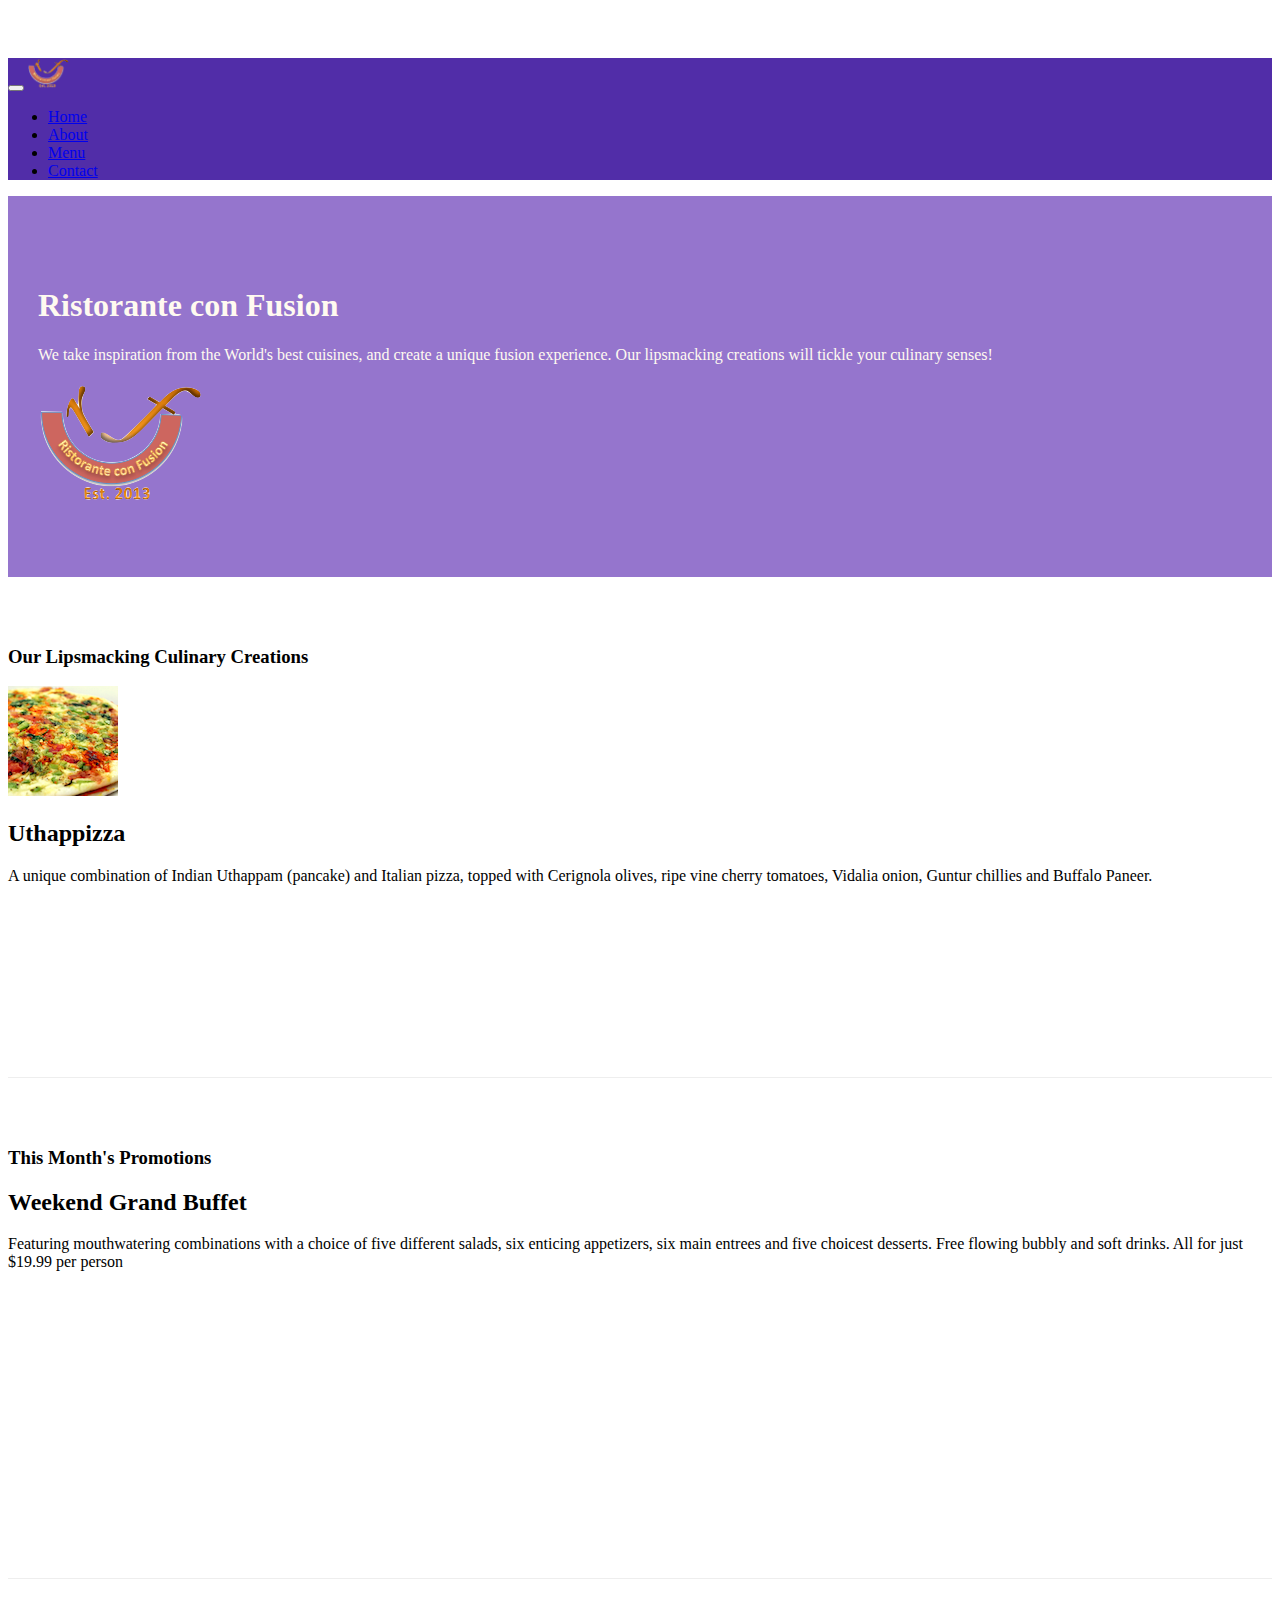
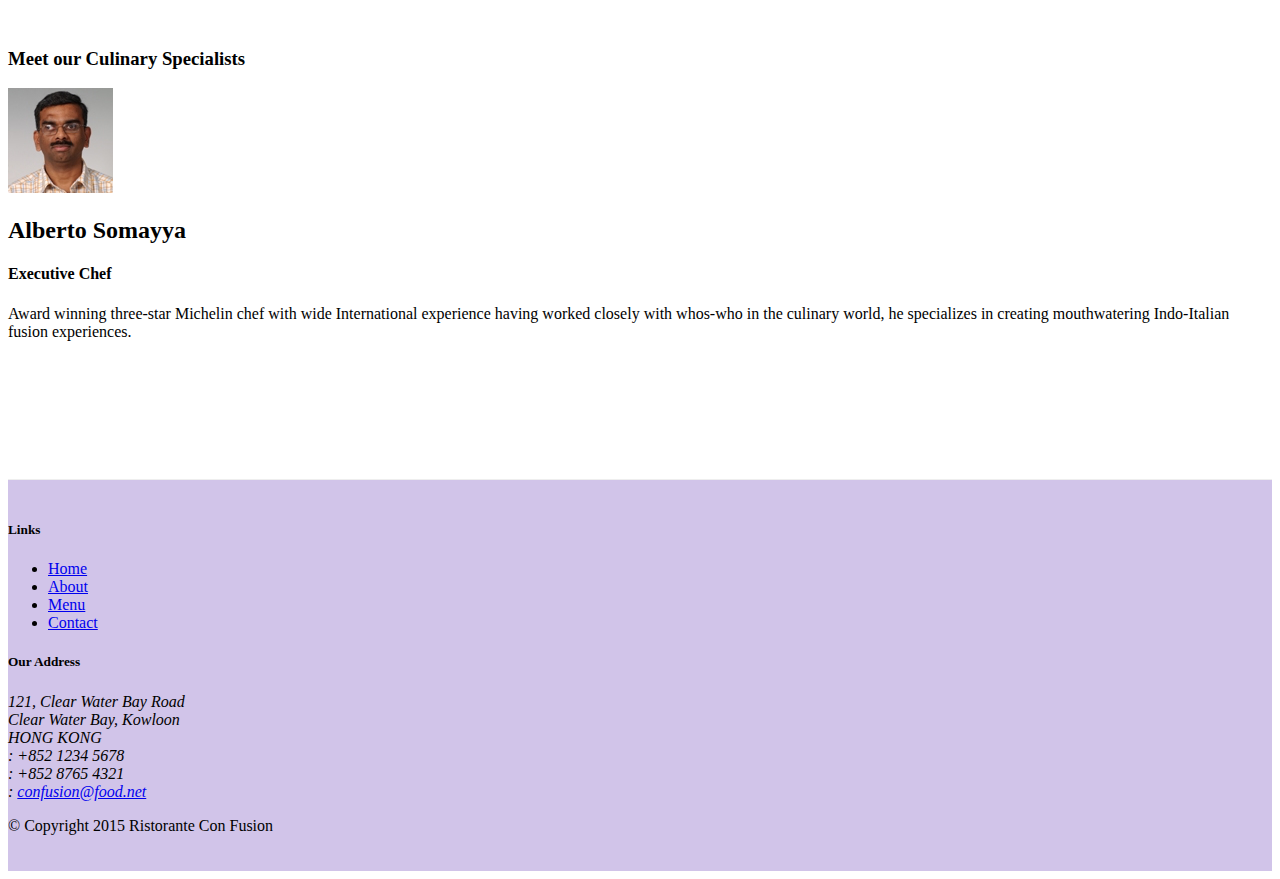
==== index.html @ 80ece526 "Images and Media" ====
﻿<!DOCTYPE html>
<html lang="en">
<head>
    <!-- Required meta tags always come first -->
    <meta charset="utf-8">
    <meta name="viewport" content="width=device-width, initial-scale=1, shrink-to-fit=no">
    <meta http-equiv="x-ua-compatible" content="ie=edge">
    
    <!-- Bootstrap CSS -->
    <link rel="stylesheet" href="node_modules/bootstrap/dist/css/bootstrap.min.css">
    <link rel="stylesheet" href="node_modules/font-awesome/css/font-awesome.min.css">
    <link rel="stylesheet" href="css/bootstrap-social.css">
    <link rel="stylesheet" href="css/styles.css">

    <title>Ristorante Con Fusion</title>
</head>
<body>
    <nav class="navbar navbar-inverse navbar-toggleable-sm fixed-top">
        <div class="container">
            <button class="navbar-toggler" type="button" data-toggle="collapse" data-target="#Navbar">
                <span class="navbar-toggler-icon"></span>
            </button>
            <a class="navbar-brand" href="#"><img src="img/logo.png" height="30" width="41"></a>
            <div class="collapse navbar-collapse" id="Navbar">
                <ul class="navbar-nav">
                    <li class="nav-item active"><a class="nav-link" href="#"><span class="fa fa-home fa-lg"></span> Home</a></li>
                    <li class="nav-item"><a class="nav-link" href="./aboutus.html"><span class="fa fa-info fa-lg"></span> About</a></li>
                    <li class="nav-item"><a class="nav-link" href="#"><span class="fa fa-list fa-lg"></span> Menu</a></li>
                    <li class="nav-item"><a class="nav-link" href="./contactus.html"><span class="fa fa-address-card fa-lg"></span> Contact</a></li>
                </ul>
            </div>
        </div>
    </nav>

    <header class="jumbotron">
        <div class="container">
            <div class="row row-header">
                <div class="col-12 col-sm-8">
                    <h1>Ristorante con Fusion</h1>
                    <p>We take inspiration from the World's best cuisines, and create a unique fusion experience. Our lipsmacking creations will tickle your culinary senses!</p>
                </div>
                <div class="col col-sm align-self-center">
                    <img src="img/logo.png" class="img-fluid">
                </div>
            </div>
        </div>
    </header>
    
    <div class="container">
        <div class="row row-content align-items-center">
            <div class="col-sm-4 col-md-3 flex-last">
                <h3>Our Lipsmacking Culinary Creations</h3>
            </div>
            <div class="col-sm col-md flex-first">
                <div class="media">
                    <img class="d-flex mr-3 img-thumbnail align-self-center" src="img/uthappizza.png" alt="uthappizza">
                    <div class="media-body">
                        <h2 class="mt-0">Uthappizza</h2>
                        <p class="hidden-xs-down">A unique combination of Indian Uthappam (pancake) and Italian pizza, topped with Cerignola olives, ripe vine cherry tomatoes, Vidalia onion, Guntur chillies and Buffalo Paneer.</p>
                    </div>
                </div>
                
            </div>
        </div>

        <div class="row row-content align-items-center">
            <div class="col-sm-4 col-md-3">
                <h3>This Month's Promotions</h3>
            </div>
            <div class="col-sm col-md">
                <h2>Weekend Grand Buffet</h2>
                <p class="hidden-xs-down">Featuring mouthwatering combinations with a choice of five different salads, six enticing appetizers, six main entrees and five choicest desserts. Free flowing bubbly and soft drinks. All for just $19.99 per person </p>
            </div>
        </div>

        <div class="row row-content align-items-center">
            <div class="col-sm-4 col-md-3 flex-last">
                <h3>Meet our Culinary Specialists</h3>
            </div>
            <div class="col-sm col-md flex-first">
                <div class="media">
                    <img class="d-flex mr-3 img-thumbnail align-self-center" src="img/alberto.png" alt="Alberto Somayya">
                    <div class="media-body">
                        <h2>Alberto Somayya</h2>
                        <h4>Executive Chef</h4>
                        <p class="hidden-xs-down">Award winning three-star Michelin chef with wide International experience having worked closely with whos-who in the culinary world, he specializes in creating mouthwatering Indo-Italian fusion experiences. </p>
                    </div>
                </div>
                
            </div>
        </div>
    </div>

    <footer class="footer">
        <div class="container">
            <div class="row">
                <div class="col-5 offset-1 col-sm-2">
                    <h5>Links</h5>
                    <ul class="list-unstyled">
                        <li><a href="#">Home</a></li>
                        <li><a href="./aboutus.html">About</a></li>
                        <li><a href="#">Menu</a></li>
                        <li><a href="./contactus.html">Contact</a></li>
                    </ul>
                </div>
                <div class="col-6 col-sm-5">
                    <h5>Our Address</h5>
                    <address>
                        121, Clear Water Bay Road<br>
                        Clear Water Bay, Kowloon<br>
                        HONG KONG<br>
                        <i class="fa fa-phone"></i>: +852 1234 5678<br>
                        <i class="fa fa-fax"></i>: +852 8765 4321<br>
                        <i class="fa fa-envelope"></i>: <a href="mailto:confusion@food.net">confusion@food.net</a>
                    </address>
                </div>
                <div class="col col-sm-4 align-self-center">
                    <div style="text-align: center;">
                        <a class="btn btn-social-icon btn-google-plus" href="http://google.com/+"><i class="fa fa-google-plus"></i></a>
                        <a class="btn btn-social-icon btn-facebook" href="http://www.facebook.com/profile.php?id="><i class="fa fa-facebook"></i></a>
                        <a class="btn btn-social-icon btn-linkedin" href="http://www.linkedin.com/in/"><i class="fa fa-linkedin"></i></a>
                        <a class="btn btn-social-icon btn-twitter" href="http://twitter.com/"><i class="fa fa-twitter"></i></a>
                        <a class="btn btn-social-icon btn-youtube" href="http://youtube.com/"><i class="fa fa-youtube"></i></a>
                        <a class="btn btn-social-icon" href="mailto:"><i class="fa fa-envelope"></i></a>
                    </div>
                </div>
            </div>
            <div class="row justify-content-center">
                <div class="col-auto">
                    <p>© Copyright 2015 Ristorante Con Fusion</p>
                </div>
            </div>
        </div>
    </footer>

    <!-- jQuery first, then Tether, then Bootstrap JS. -->
    <script src="node_modules/jquery/dist/jquery.min.js"></script>
    <script src="node_modules/tether/dist/js/tether.min.js"></script>
    <script src="node_modules/bootstrap/dist/js/bootstrap.min.js"></script>

</body>
</html>
---- css/styles.css ----
﻿.row-header {
    margin: 0px auto;
    padding: 0px auto;
}

.row-content {
    margin: 0px auto;
    padding: 50px 0px 50px 0px;
    border-bottom: 1px ridge;
    min-height: 400px;
}

.footer {
    background-color: #D1C4E9;
    margin: 0px auto;
    padding: 20px 0px 20px 0px;
}

.jumbotron {
    padding: 70px 30px 70px 30px;
    margin: 0px auto;
    background: #9575CD;
    color: floralwhite;
}

.address {
    font-size: 80%;
    margin: 0px;
    color: #0f0f0f;
}

body {
    padding: 50px 0px 0px 0px;
    z-index: 0;
}

.navbar-inverse {
    background-color: #512DA8;
}
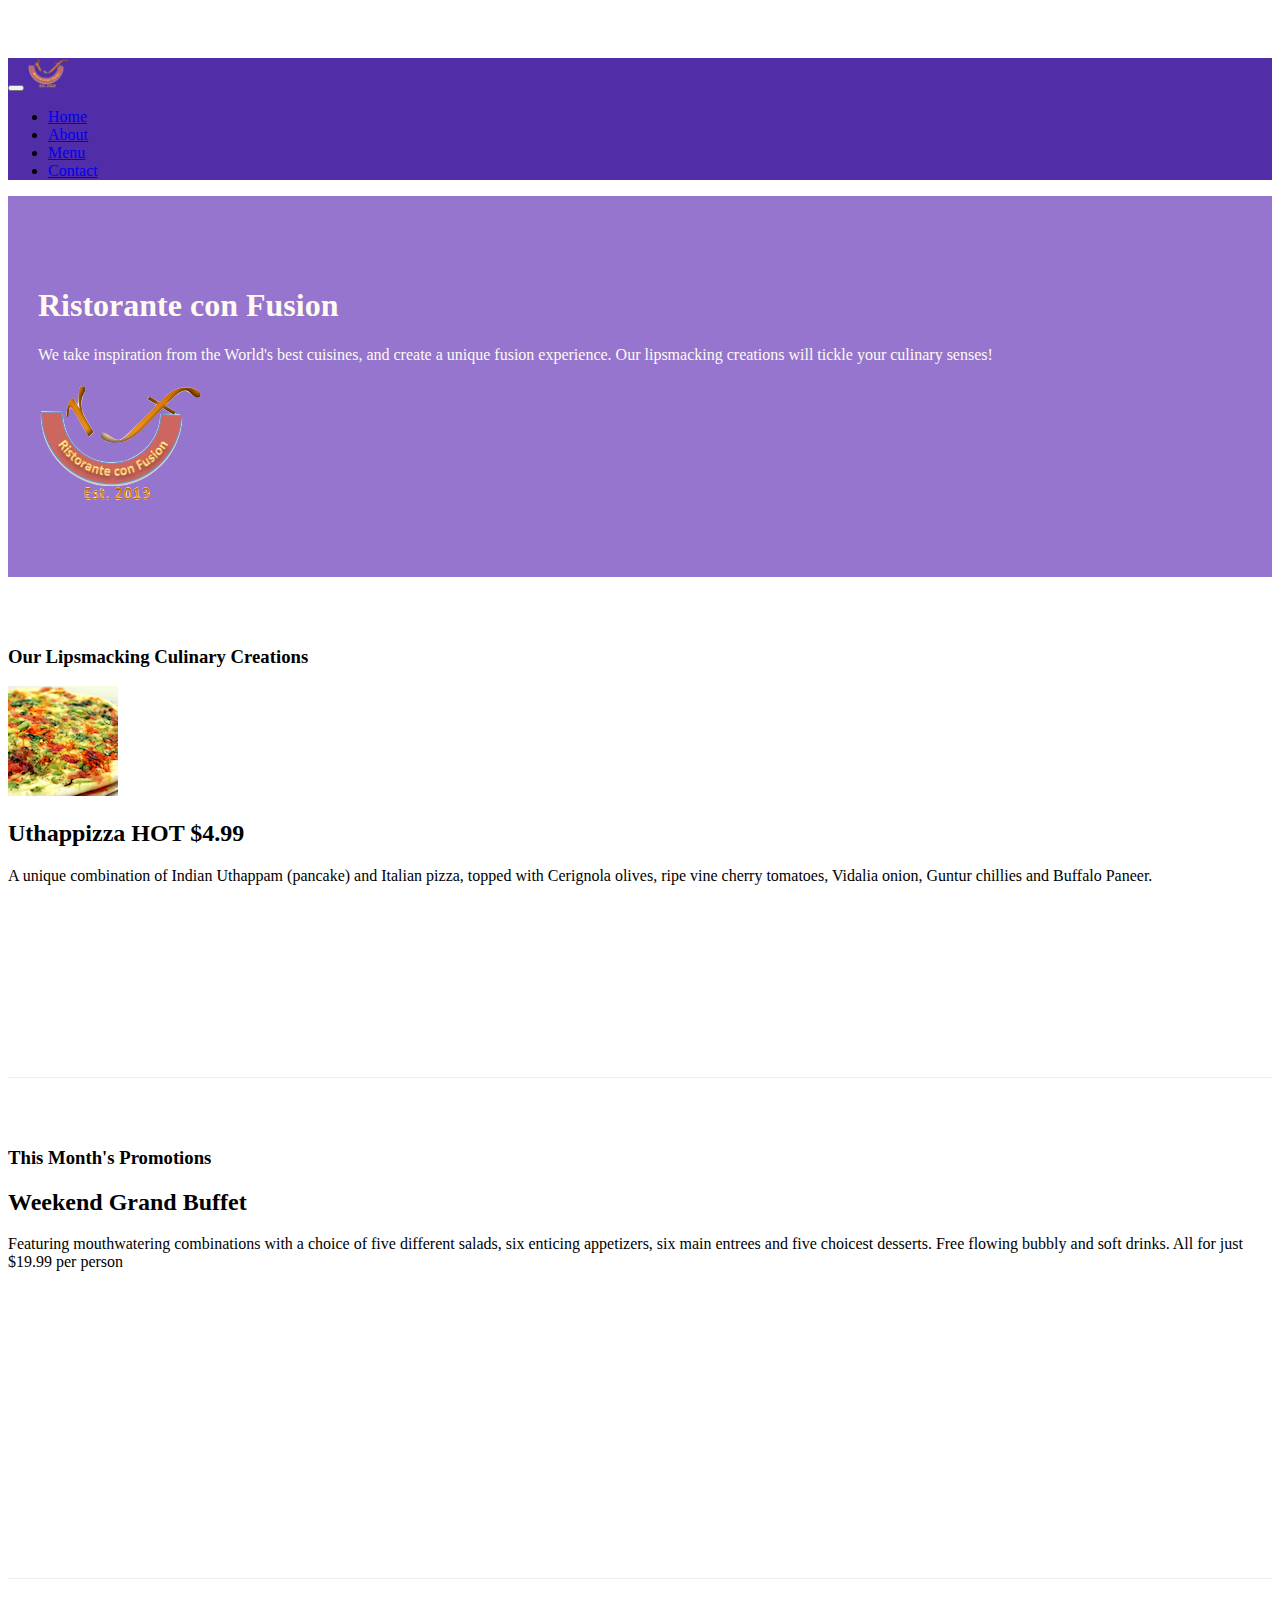
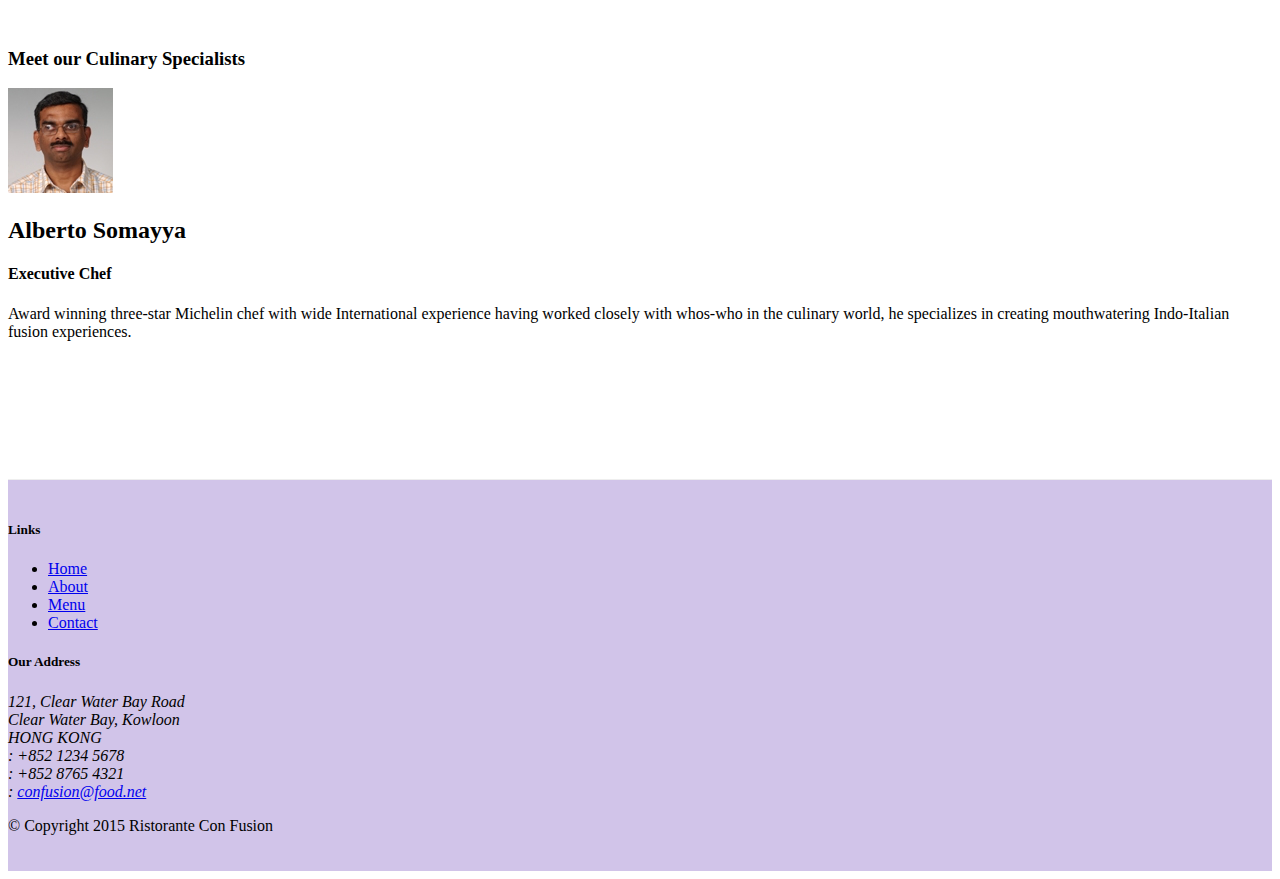
==== commit 5d44429e: "Alerting Users" ====
--- a/index.html
+++ b/index.html
@@ -55,7 +55,7 @@
                 <div class="media">
                     <img class="d-flex mr-3 img-thumbnail align-self-center" src="img/uthappizza.png" alt="uthappizza">
                     <div class="media-body">
-                        <h2 class="mt-0">Uthappizza</h2>
+                        <h2 class="mt-0">Uthappizza <span class="badge badge-danger">HOT</span> <span class="badge badge-pill badge-default">$4.99</span></h2>
                         <p class="hidden-xs-down">A unique combination of Indian Uthappam (pancake) and Italian pizza, topped with Cerignola olives, ripe vine cherry tomatoes, Vidalia onion, Guntur chillies and Buffalo Paneer.</p>
                     </div>
                 </div>
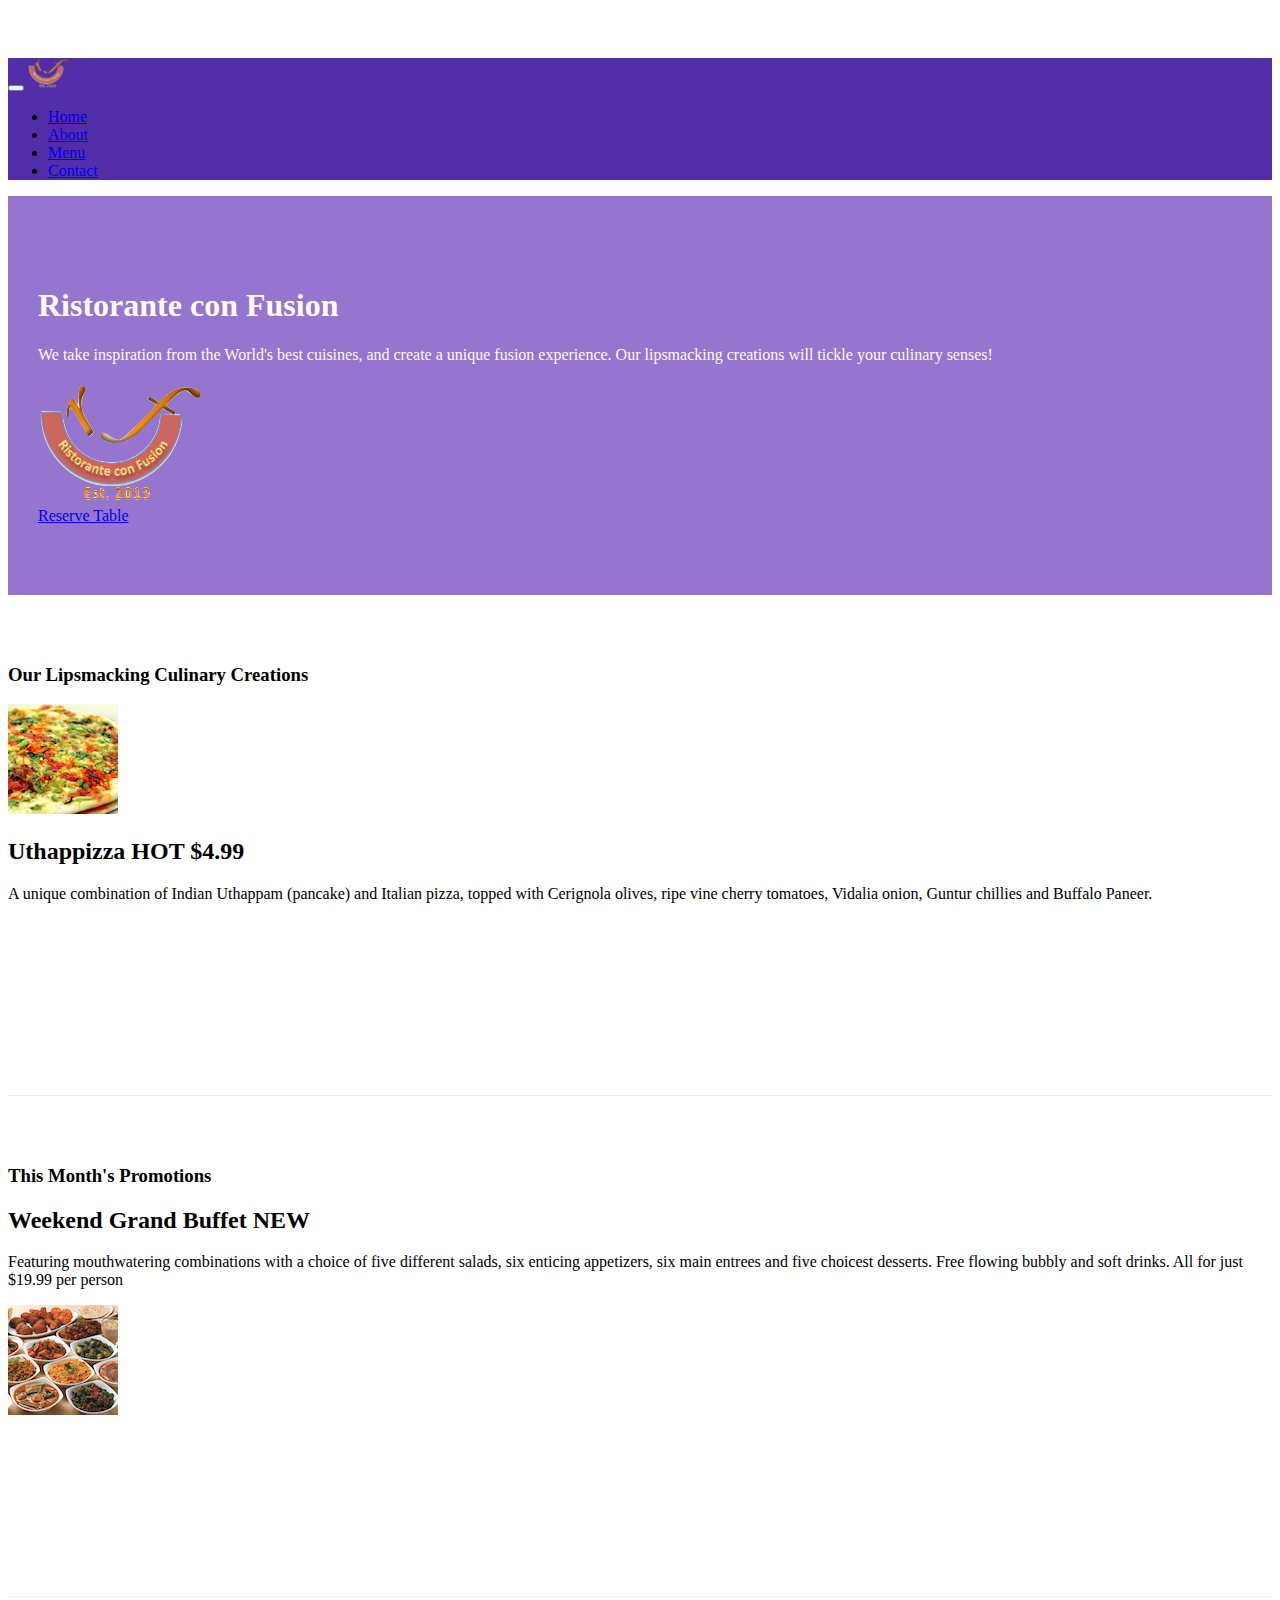
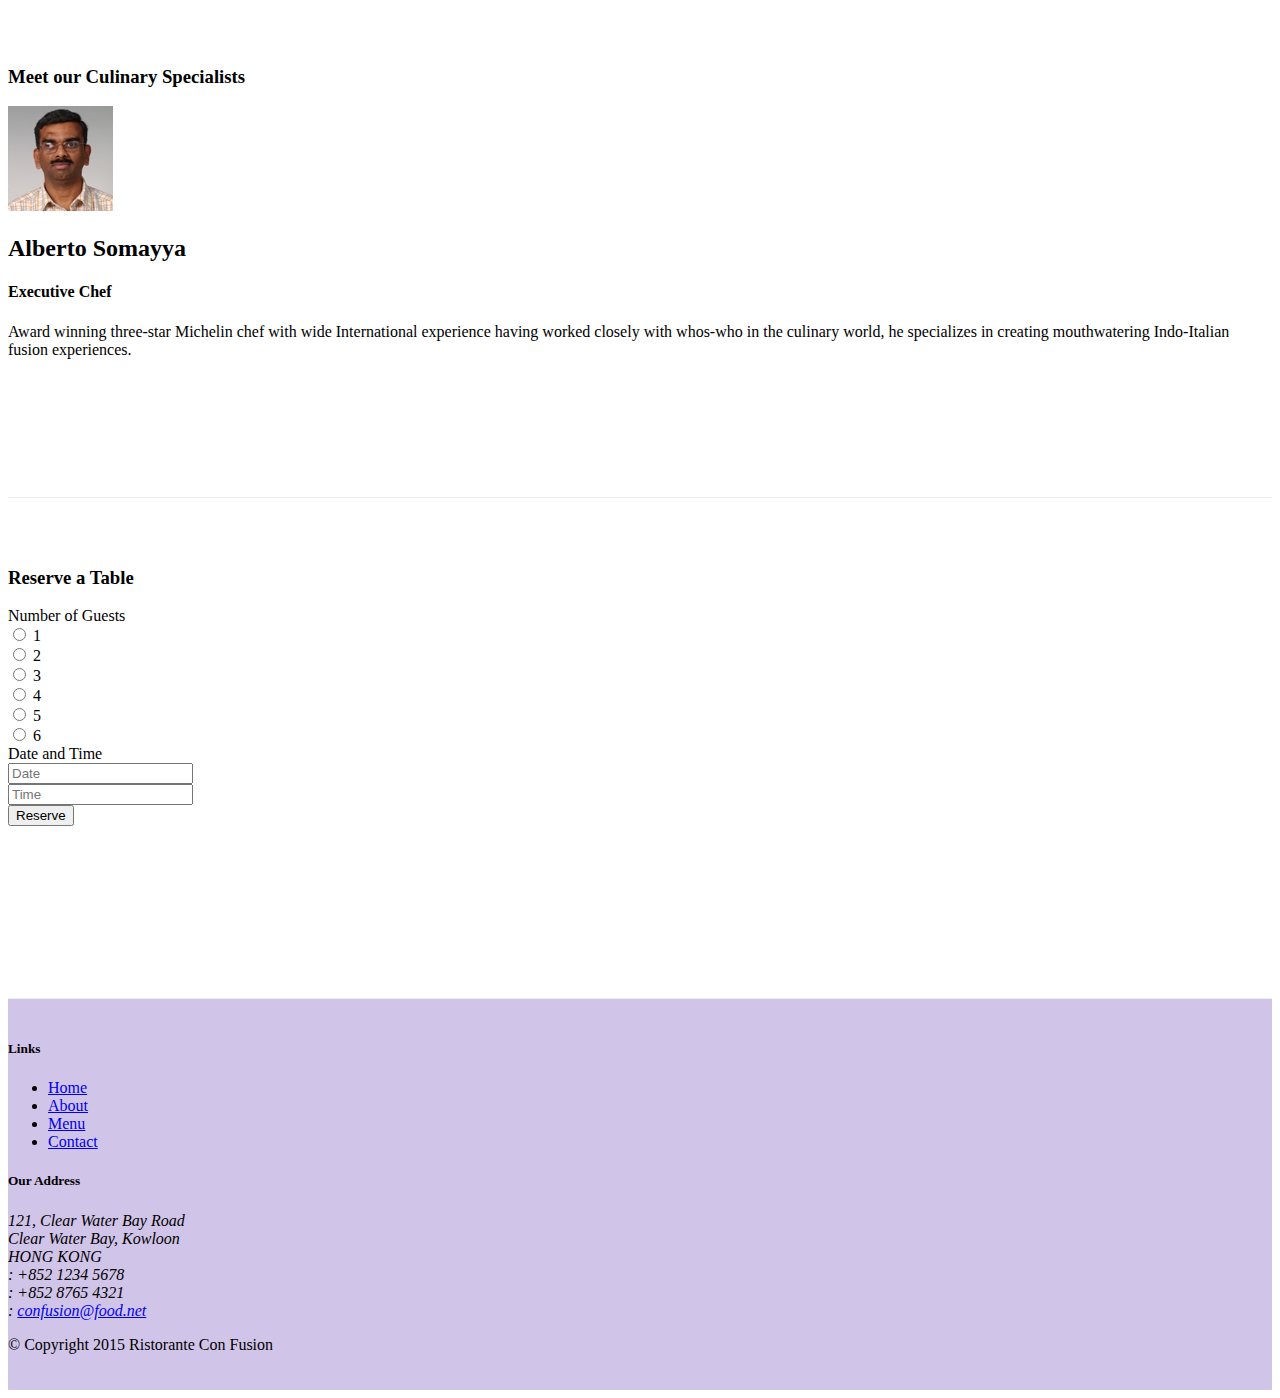
==== commit ebadfd0c: "Assignment2-Adding media, button, card n form in home page" ====
--- a/index.html
+++ b/index.html
@@ -35,12 +35,15 @@
     <header class="jumbotron">
         <div class="container">
             <div class="row row-header">
-                <div class="col-12 col-sm-8">
+                <div class="col-12 col-sm-6">
                     <h1>Ristorante con Fusion</h1>
                     <p>We take inspiration from the World's best cuisines, and create a unique fusion experience. Our lipsmacking creations will tickle your culinary senses!</p>
                 </div>
-                <div class="col col-sm align-self-center">
+                <div class="col col-sm-3 align-self-center">
                     <img src="img/logo.png" class="img-fluid">
+                </div>
+                <div class="col col-sm-3 align-self-center">
+                    <a class="btn btn-warning btn-block btn-sm" href="#ReserveTableDiv">Reserve Table</a>
                 </div>
             </div>
         </div>
@@ -68,8 +71,14 @@
                 <h3>This Month's Promotions</h3>
             </div>
             <div class="col-sm col-md">
-                <h2>Weekend Grand Buffet</h2>
-                <p class="hidden-xs-down">Featuring mouthwatering combinations with a choice of five different salads, six enticing appetizers, six main entrees and five choicest desserts. Free flowing bubbly and soft drinks. All for just $19.99 per person </p>
+                <div class="media">
+                    <div class="media-body">
+                        <h2 class="mt-0">Weekend Grand Buffet <span class="badge badge-danger">NEW</span></h2>
+                        <p class="hidden-xs-down">Featuring mouthwatering combinations with a choice of five different salads, six enticing appetizers, six main entrees and five choicest desserts. Free flowing bubbly and soft drinks. All for just $19.99 per person </p>
+                    </div>
+                    <img class="d-flex ml-3 img-thumbnail align-self-center" src="img/buffet.png" alt="buffet">
+                </div>
+                
             </div>
         </div>
 
@@ -86,7 +95,73 @@
                         <p class="hidden-xs-down">Award winning three-star Michelin chef with wide International experience having worked closely with whos-who in the culinary world, he specializes in creating mouthwatering Indo-Italian fusion experiences. </p>
                     </div>
                 </div>
-                
+            </div>
+        </div>
+
+        <div class="row row-content align-items-center justify-content-center" id="ReserveTableDiv">
+            <div class="col-12 col-sm-8">
+                <div class="card">
+                    <h3 class="card-header bg-warning text-white">Reserve a Table</h3>
+                    <div class="card-block">
+                        <form>
+                            <div class="form-group row">
+                                <label class="col-md-3 col-form-label">Number of Guests</label>
+                                <div class="col-md-9">
+                                    <div class="form-check form-check-inline">
+                                        <label class="form-check-label">
+                                            <input type="radio" class="form-check-input" name="guestnum" id="guest1" value=""> 1
+                                        </label>
+                                    </div>
+                                    <div class="form-check form-check-inline">
+                                        <label class="form-check-label">
+                                            <input type="radio" class="form-check-input" name="guestnum" id="guest2" value=""> 2
+                                        </label>
+                                    </div>
+                                    <div class="form-check form-check-inline">
+                                        <label class="form-check-label">
+                                            <input type="radio" class="form-check-input" name="guestnum" id="guest3" value=""> 3
+                                        </label>
+                                    </div>
+                                    <div class="form-check form-check-inline">
+                                        <label class="form-check-label">
+                                            <input type="radio" class="form-check-input" name="guestnum" id="guest4" value=""> 4
+                                        </label>
+                                    </div>
+                                    <div class="form-check form-check-inline">
+                                        <label class="form-check-label">
+                                            <input type="radio" class="form-check-input" name="guestnum" id="guest5" value=""> 5
+                                        </label>
+                                    </div>
+                                    <div class="form-check form-check-inline">
+                                        <label class="form-check-label">
+                                            <input type="radio" class="form-check-input" name="guestnum" id="guest6" value=""> 6
+                                        </label>
+                                    </div>
+                                </div>
+                            </div>
+                            <div class="form-group row">
+                                <label for="datentime" class="col-md-3 col-form-label">Date and Time</label>
+                                <div class="col-md-9">
+                                    <div class="row">
+                                        <div class="input-group col-md-4">
+                                            <div class="input-group-addon"><i class="fa fa-calendar"></i></div>
+                                            <input type="text" class="form-control" id="datentime" name="datentime" placeholder="Date">
+                                        </div>
+                                        <div class="input-group col-md-4">
+                                            <div class="input-group-addon"><i class="fa fa-clock-o"></i></div>
+                                            <input type="text" class="form-control" id="datentime" name="datentime" placeholder="Time">
+                                        </div>
+                                    </div>
+                                </div>
+                            </div>
+                            <div class="form-group row">
+                                <div class="offset-md-3 col-md-9">
+                                    <button type="submit" class="btn btn-primary">Reserve</button>
+                                </div>
+                            </div>
+                        </form>
+                    </div>
+                </div>
             </div>
         </div>
     </div>
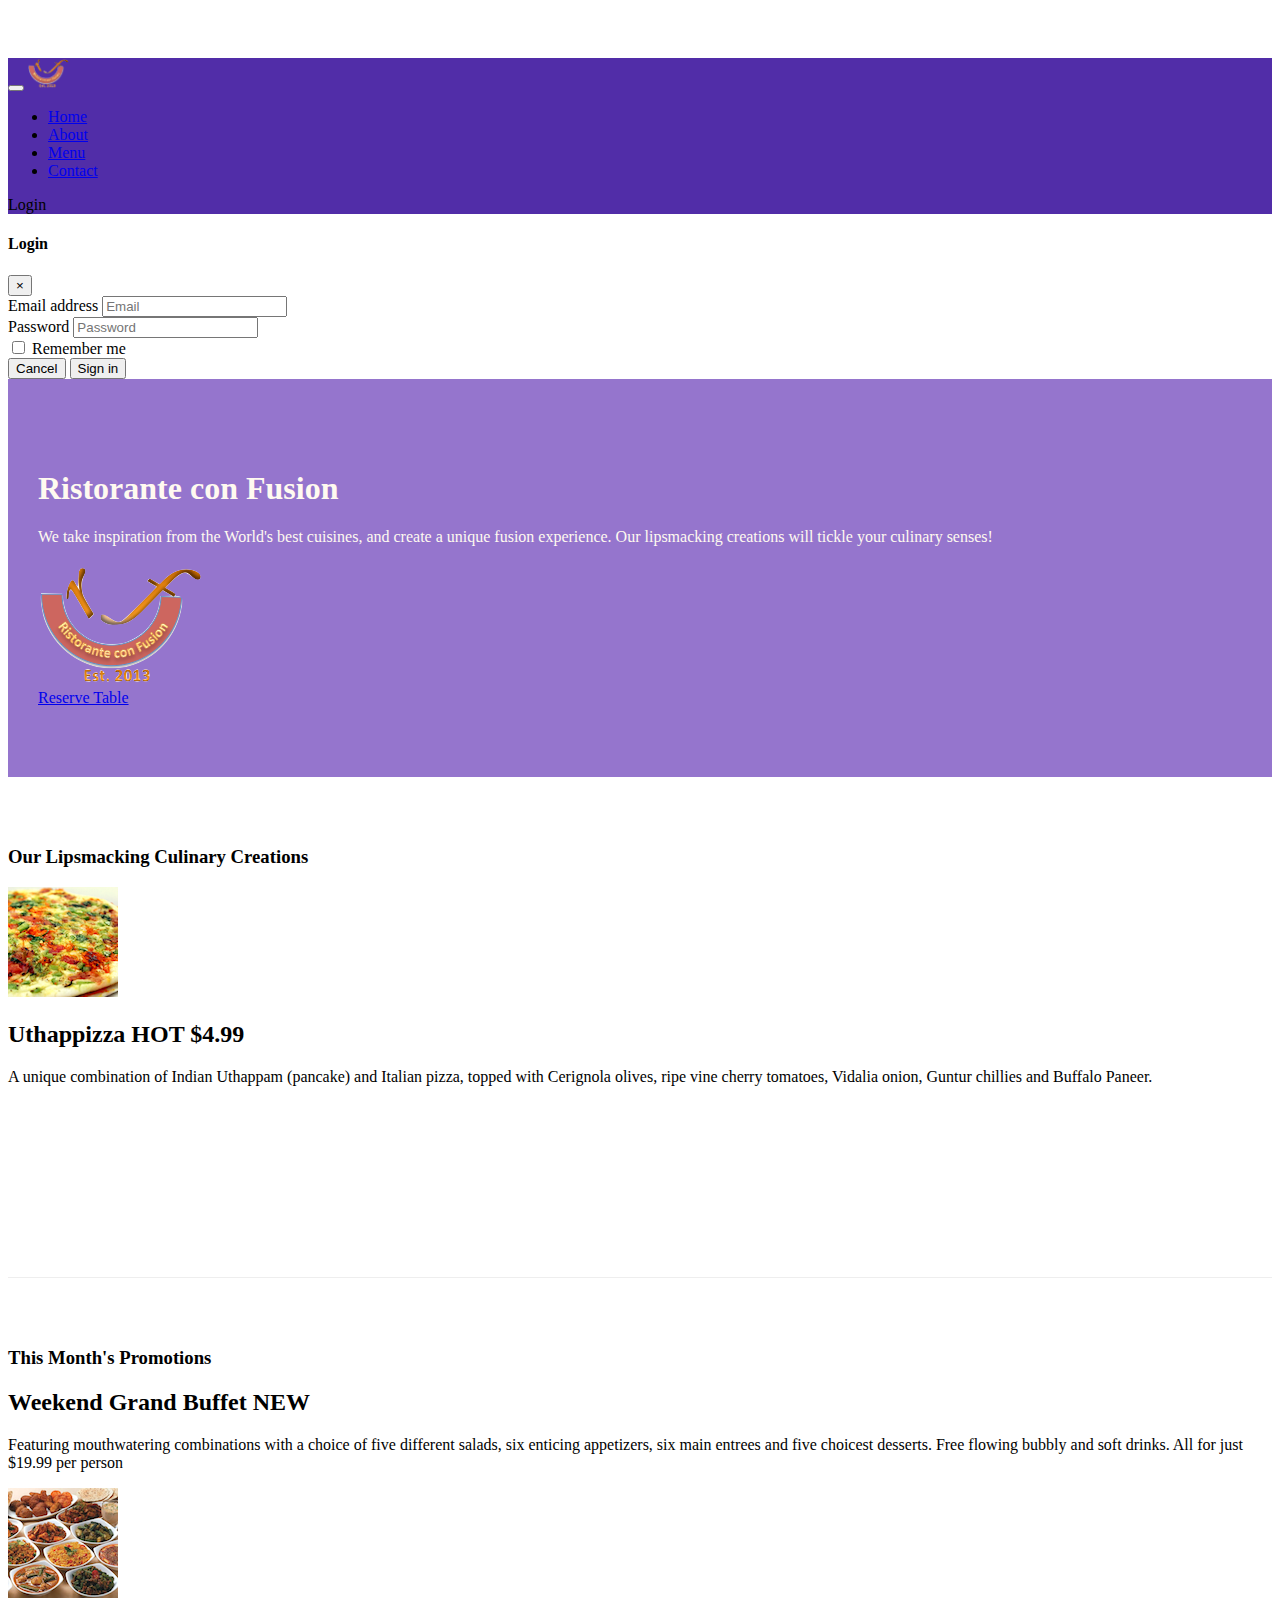
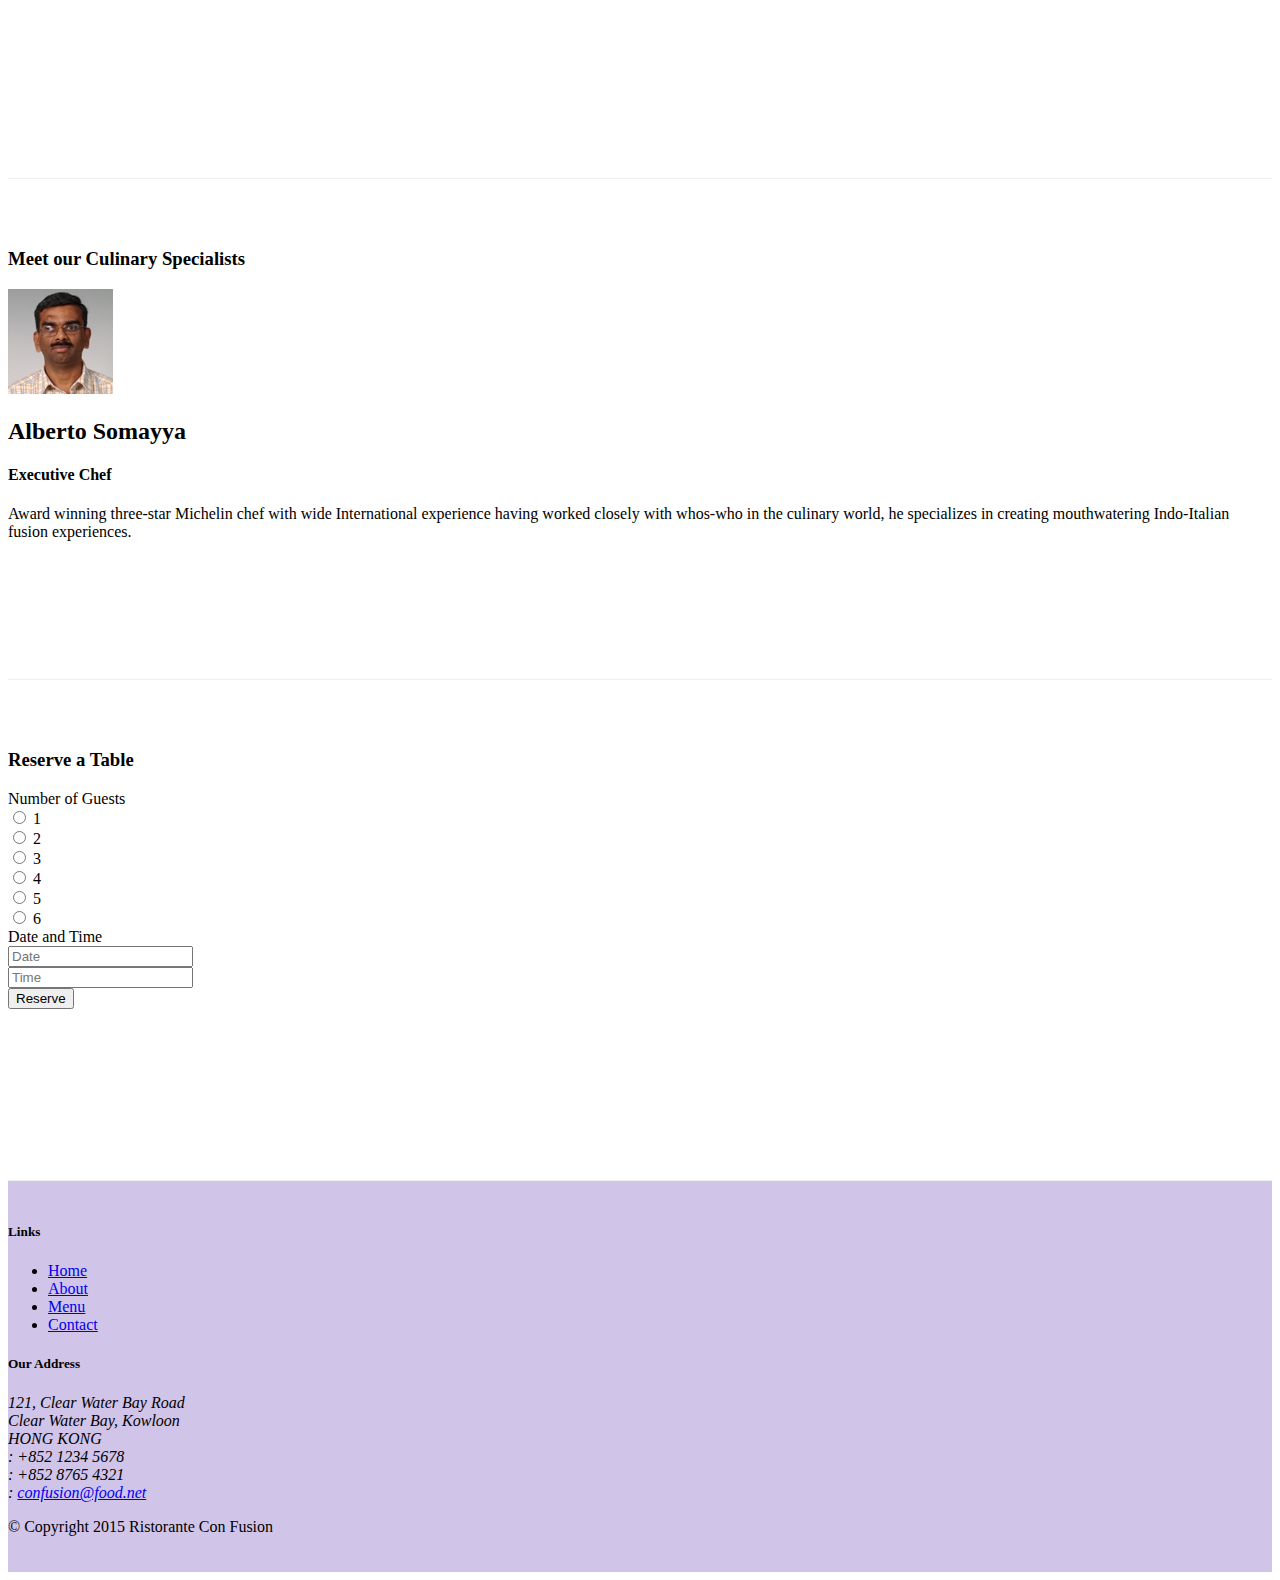
==== commit 0de3cb7c: "Tooltip and Modal" ====
--- a/index.html
+++ b/index.html
@@ -22,15 +22,50 @@
             </button>
             <a class="navbar-brand" href="#"><img src="img/logo.png" height="30" width="41"></a>
             <div class="collapse navbar-collapse" id="Navbar">
-                <ul class="navbar-nav">
+                <ul class="navbar-nav mr-auto">
                     <li class="nav-item active"><a class="nav-link" href="#"><span class="fa fa-home fa-lg"></span> Home</a></li>
                     <li class="nav-item"><a class="nav-link" href="./aboutus.html"><span class="fa fa-info fa-lg"></span> About</a></li>
                     <li class="nav-item"><a class="nav-link" href="#"><span class="fa fa-list fa-lg"></span> Menu</a></li>
                     <li class="nav-item"><a class="nav-link" href="./contactus.html"><span class="fa fa-address-card fa-lg"></span> Contact</a></li>
                 </ul>
+                <span class="navbar-text">
+                    <a data-toggle="modal" data-target="#loginModal"><span class="fa fa-sign-in"></span> Login</a>
+                </span>
             </div>
         </div>
     </nav>
+
+    <div id="loginModal" class="modal fade" role="dialog">
+        <div class="modal-dialog" role="content">
+            <div class="modal-content">
+                <div class="modal-header">
+                    <h4 class="modal-title">Login</h4>
+                    <button type="button" class="close" data-dismiss="modal">&times;</button>
+                </div>
+                <div class="modal-body">
+                    <form class="form-inline">
+                        <div class="form-group mr-2">
+                            <label class="sr-only" for="exampleInputEmail3">Email address</label>
+                            <input type="email" class="form-control form-control-sm" id="exampleInputEmail3" placeholder="Email">
+                        </div>
+                        <div class="form-group">
+                            <label class="sr-only" for="exampleInputPassword3">Password</label>
+                            <input type="password" class="form-control form-control-sm" id="exampleInputPassword3" placeholder="Password">
+                        </div>
+                        <div class="form-check">
+                            <label class="form-check-label">
+                                <input class="form-check-input" type="checkbox"> Remember me
+                            </label>
+                        </div>
+                    </form>
+                </div>
+                <div class="modal-footer">
+                    <button type="button" class="btn btn-default btn-sm" data-dismiss="modal">Cancel</button>
+                    <button type="submit" class="btn btn-primary btn-sm">Sign in</button>
+                </div>
+            </div>
+        </div>
+    </div>
 
     <header class="jumbotron">
         <div class="container">
@@ -43,7 +78,9 @@
                     <img src="img/logo.png" class="img-fluid">
                 </div>
                 <div class="col col-sm-3 align-self-center">
-                    <a class="btn btn-warning btn-block btn-sm" href="#ReserveTableDiv">Reserve Table</a>
+                    <a role="button" class="btn btn-warning btn-block btn-sm"  
+                       data-toggle="tooltip" data-html="true" title="Or Call us at<br><strong>+852 12345678</strong>"
+                       data-placement="bottom" href="#ReserveTableDiv">Reserve Table</a>
                 </div>
             </div>
         </div>
@@ -213,5 +250,11 @@
     <script src="node_modules/tether/dist/js/tether.min.js"></script>
     <script src="node_modules/bootstrap/dist/js/bootstrap.min.js"></script>
 
+    <script>
+        $(document).ready(function () {
+            $('[data-toggle="tooltip"]').tooltip();
+        });
+    </script>
+
 </body>
 </html>--- a/css/styles.css
+++ b/css/styles.css
@@ -36,4 +36,11 @@
 
 .navbar-inverse {
     background-color: #512DA8;
+}
+
+.tab-content {
+    border-left: 1px solid #ddd;
+    border-right: 1px solid #ddd;
+    border-bottom: 1px solid #ddd;
+    padding: 10px;
 }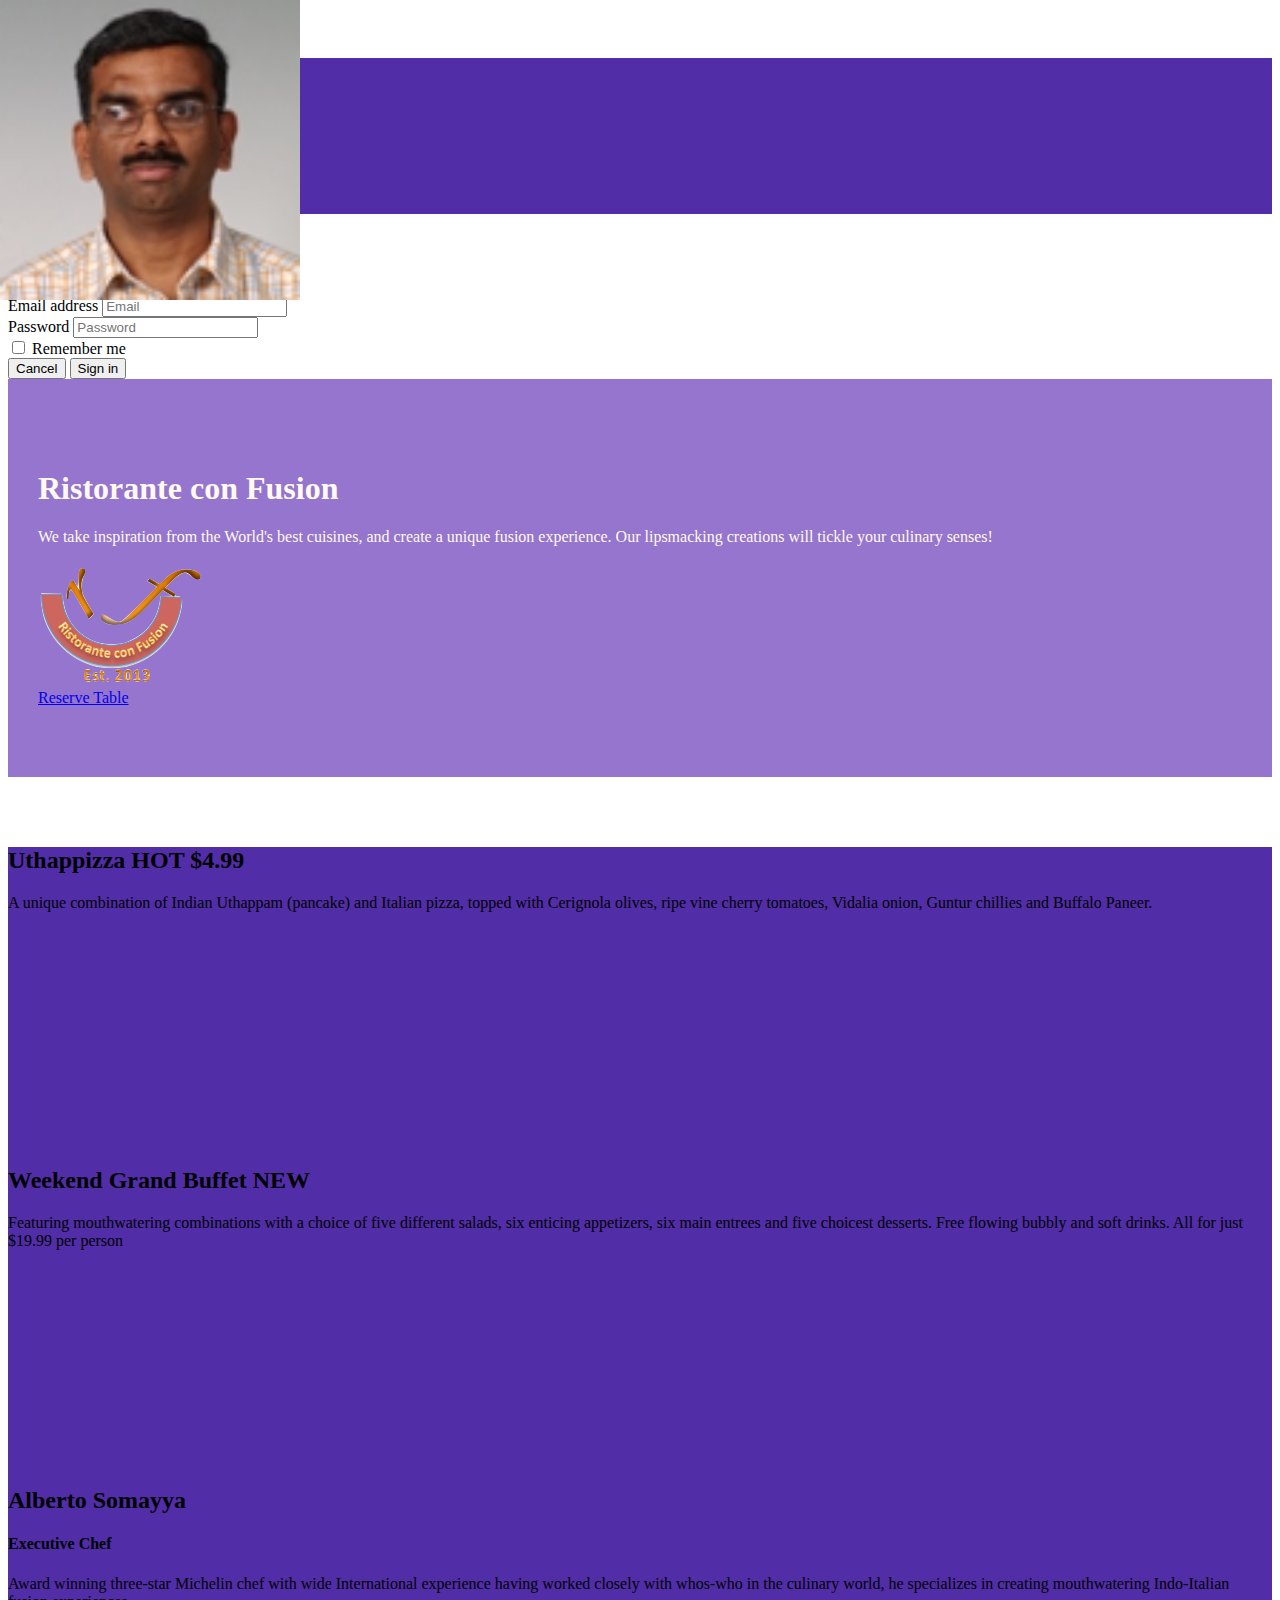
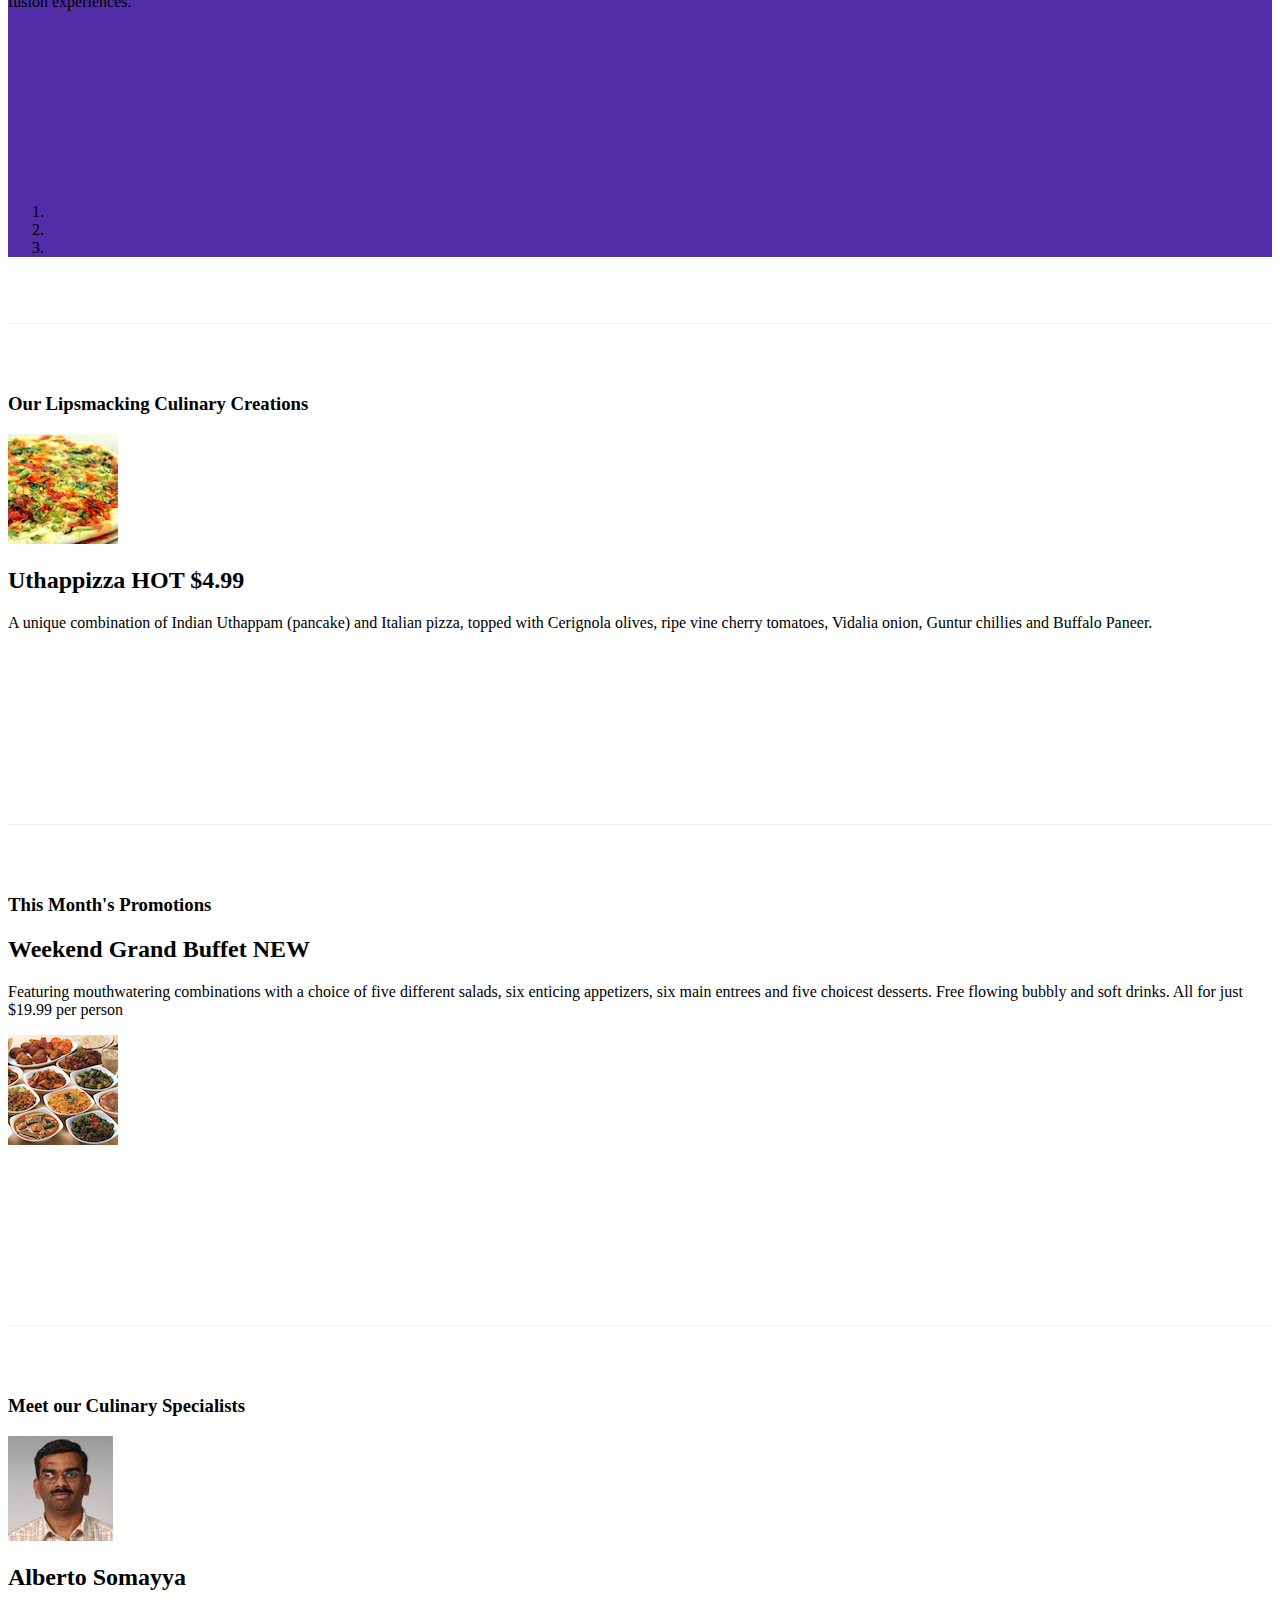
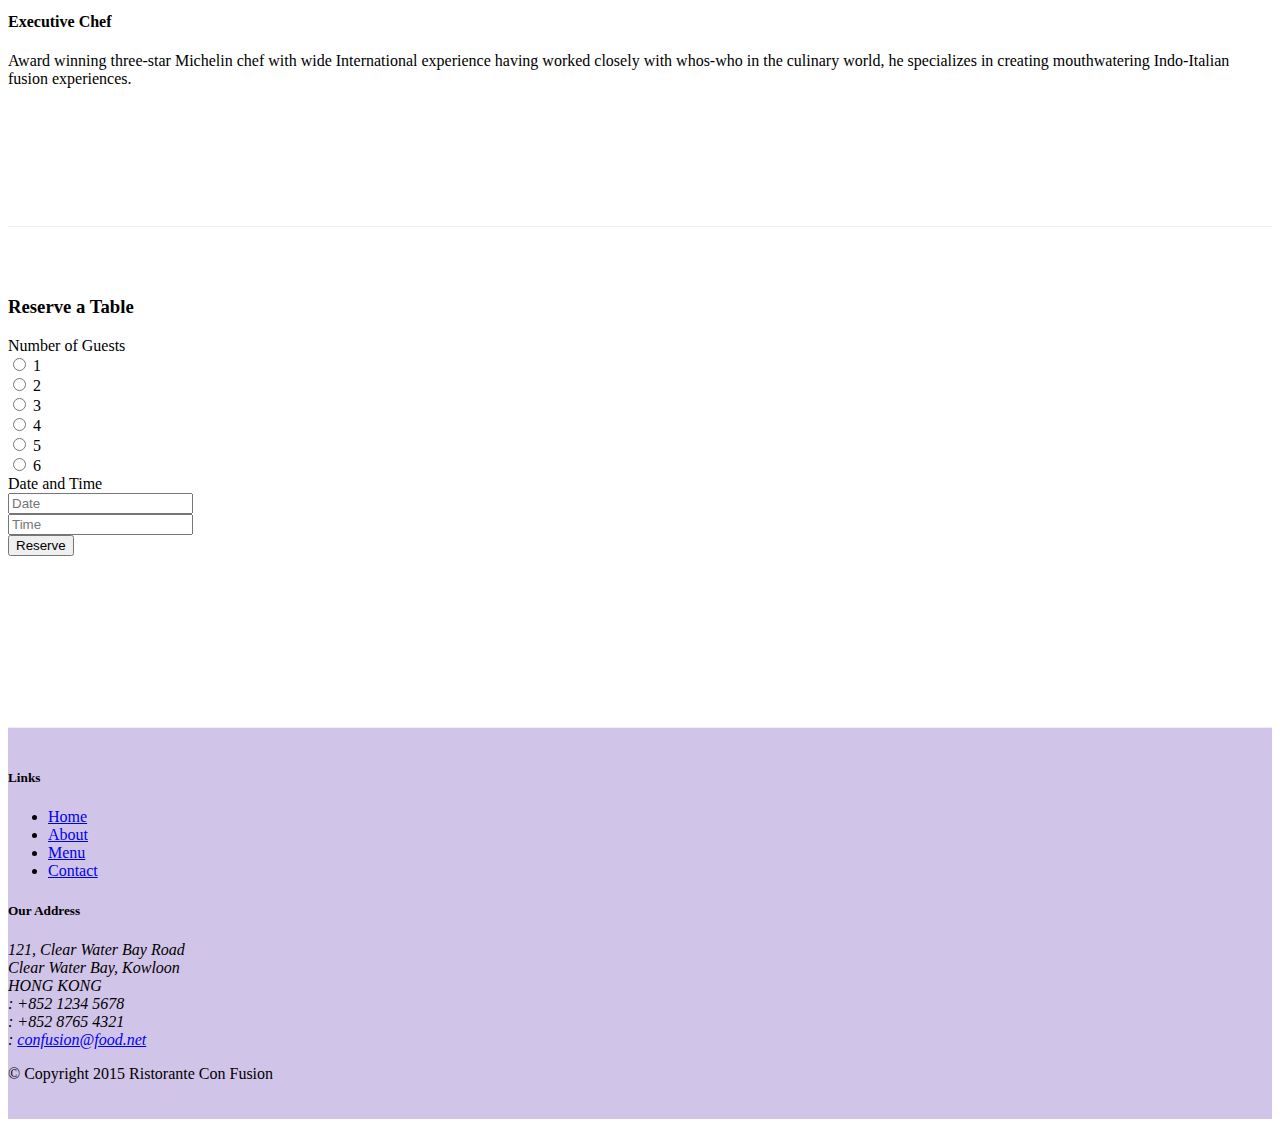
==== commit 08d5c4e6: "Carousel" ====
--- a/index.html
+++ b/index.html
@@ -87,6 +87,48 @@
     </header>
     
     <div class="container">
+        <div class="row row-content">
+            <div class="col">
+                <div id="mycarousel" class="carousel slide" data-ride="carousel">
+                    <div class="carousel-inner" role="listbox">
+                        <div class="carousel-item active">
+                            <img class="d-block img-fluid" src="img/uthappizza.png" alt="uthappizza">
+                            <div class="carousel-caption d-none d-md-block">
+                                <h2>Uthappizza <span class="badge badge-danger">HOT</span> <span class="badge badge-pill badge-default">$4.99</span></h2>
+                                <p class="hidden-xs-down">A unique combination of Indian Uthappam (pancake) and Italian pizza, topped with Cerignola olives, ripe vine cherry tomatoes, Vidalia onion, Guntur chillies and Buffalo Paneer.</p>
+                            </div>
+                        </div>
+                        <div class="carousel-item">
+                            <img class="d-block img-fluid" src="img/buffet.png" alt="buffet">
+                            <div class="carousel-caption d-none d-md-block">
+                                <h2>Weekend Grand Buffet <span class="badge badge-danger">NEW</span></h2>
+                                <p class="hidden-xs-down">Featuring mouthwatering combinations with a choice of five different salads, six enticing appetizers, six main entrees and five choicest desserts. Free flowing bubbly and soft drinks. All for just $19.99 per person </p>
+                            </div> 
+                        </div>
+                        <div class="carousel-item">
+                            <img class="d-block img-fluid" src="img/alberto.png" alt="alberto">
+                            <div class="carousel-caption d-none d-md-block">
+                                <h2>Alberto Somayya</h2>
+                                <h4>Executive Chef</h4>
+                                <p class="hidden-xs-down">Award winning three-star Michelin chef with wide International experience having worked closely with whos-who in the culinary world, he specializes in creating mouthwatering Indo-Italian fusion experiences. </p>
+                            </div>
+                        </div>
+                    </div>
+                    <ol class="carousel-indicators">
+                        <li data-target="#mycarousel" data-slide-to="0" class="active"></li> 
+                        <li data-target="#mycarousel" data-slide-to="1"></li>
+                        <li data-target="#mycarousel" data-slide-to="2"></li>
+                    </ol>
+                    <a class="carousel-control-prev" href="#mycarousel" role="button" data-slide="prev">
+                        <span class="carousel-control-prev-icon"></span>
+                    </a>
+                    <a class="carousel-control-next" href="#mycarousel" role="button" data-slide="next">
+                        <span class="carousel-control-next-icon"></span>
+                    </a>
+                </div>
+            </div>
+        </div>
+
         <div class="row row-content align-items-center">
             <div class="col-sm-4 col-md-3 flex-last">
                 <h3>Our Lipsmacking Culinary Creations</h3>
--- a/css/styles.css
+++ b/css/styles.css
@@ -43,4 +43,19 @@
     border-right: 1px solid #ddd;
     border-bottom: 1px solid #ddd;
     padding: 10px;
+}
+
+.carousel {
+    background: #512DA8;
+}
+
+.carousel-item {
+    height: 300px;
+}
+
+.carousel-item img {
+    position: absolute;
+    top: 0;
+    left: 0;
+    min-height: 300px;
 }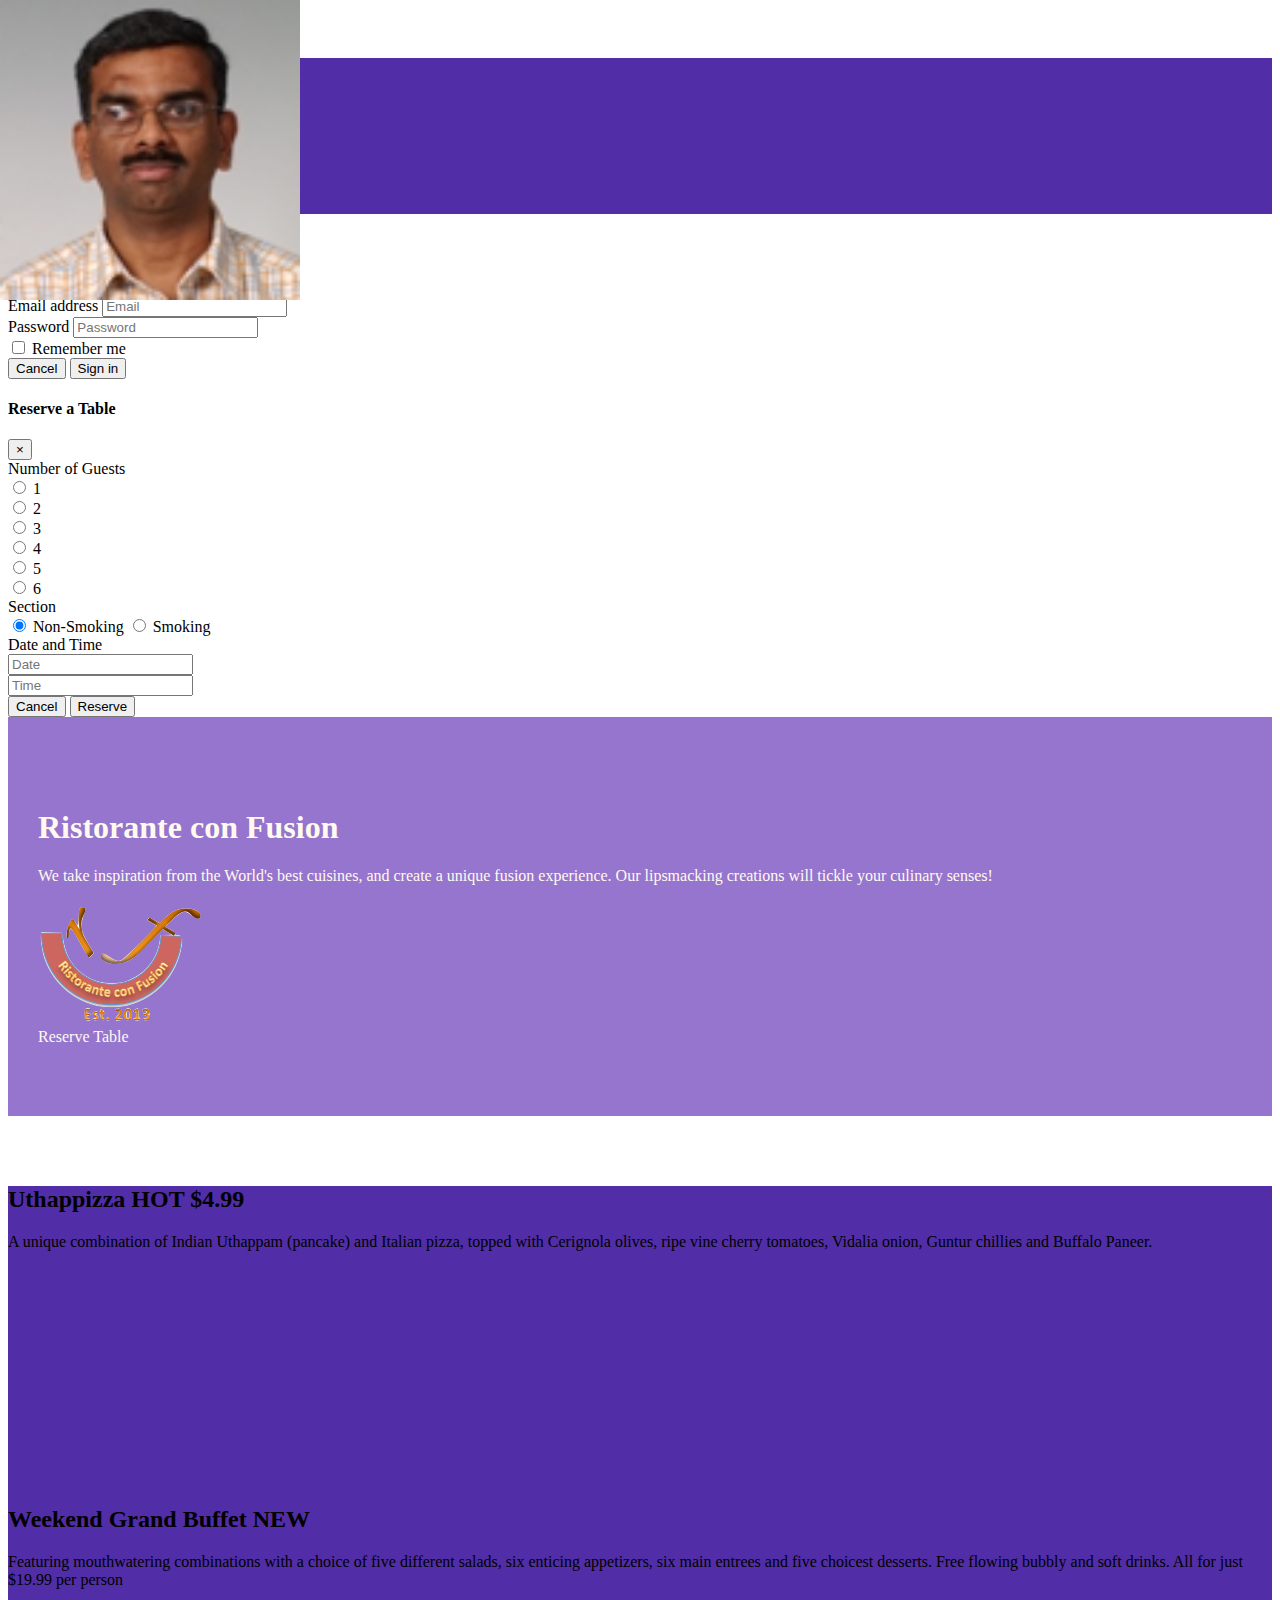
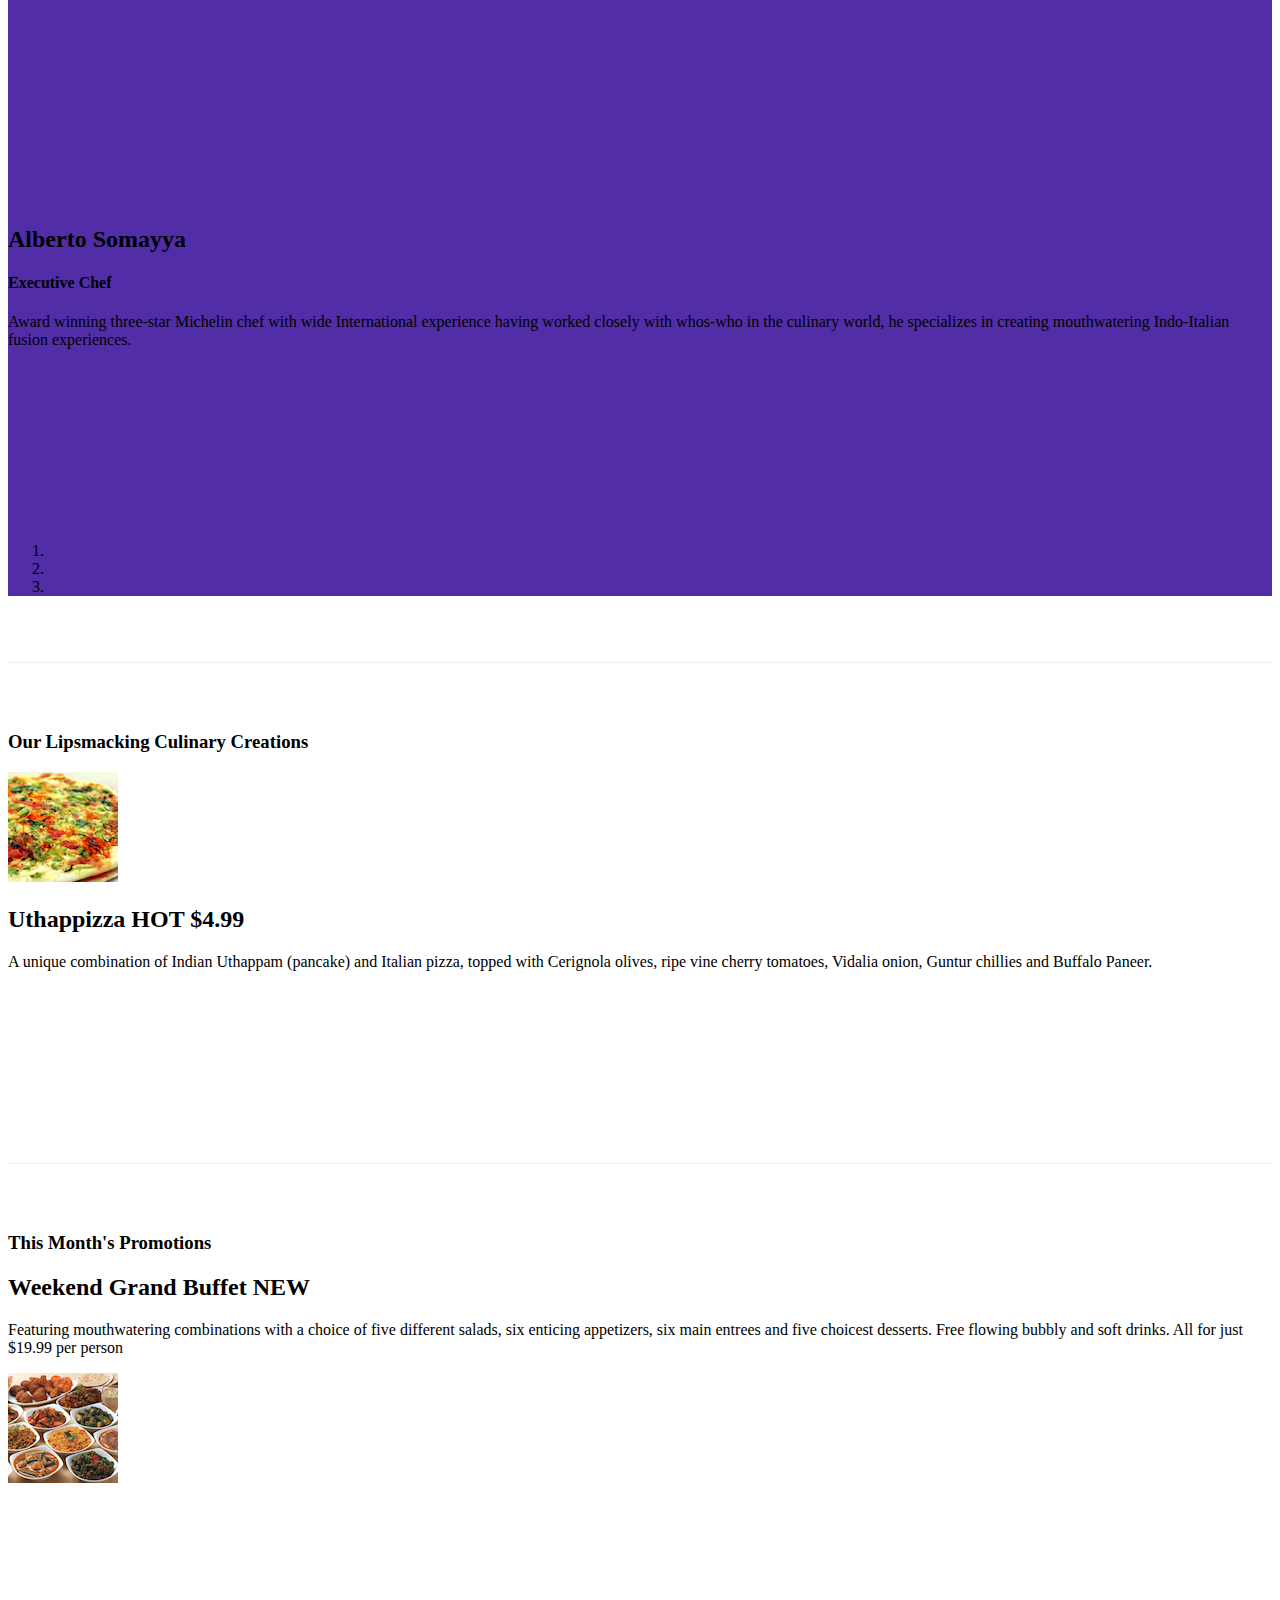
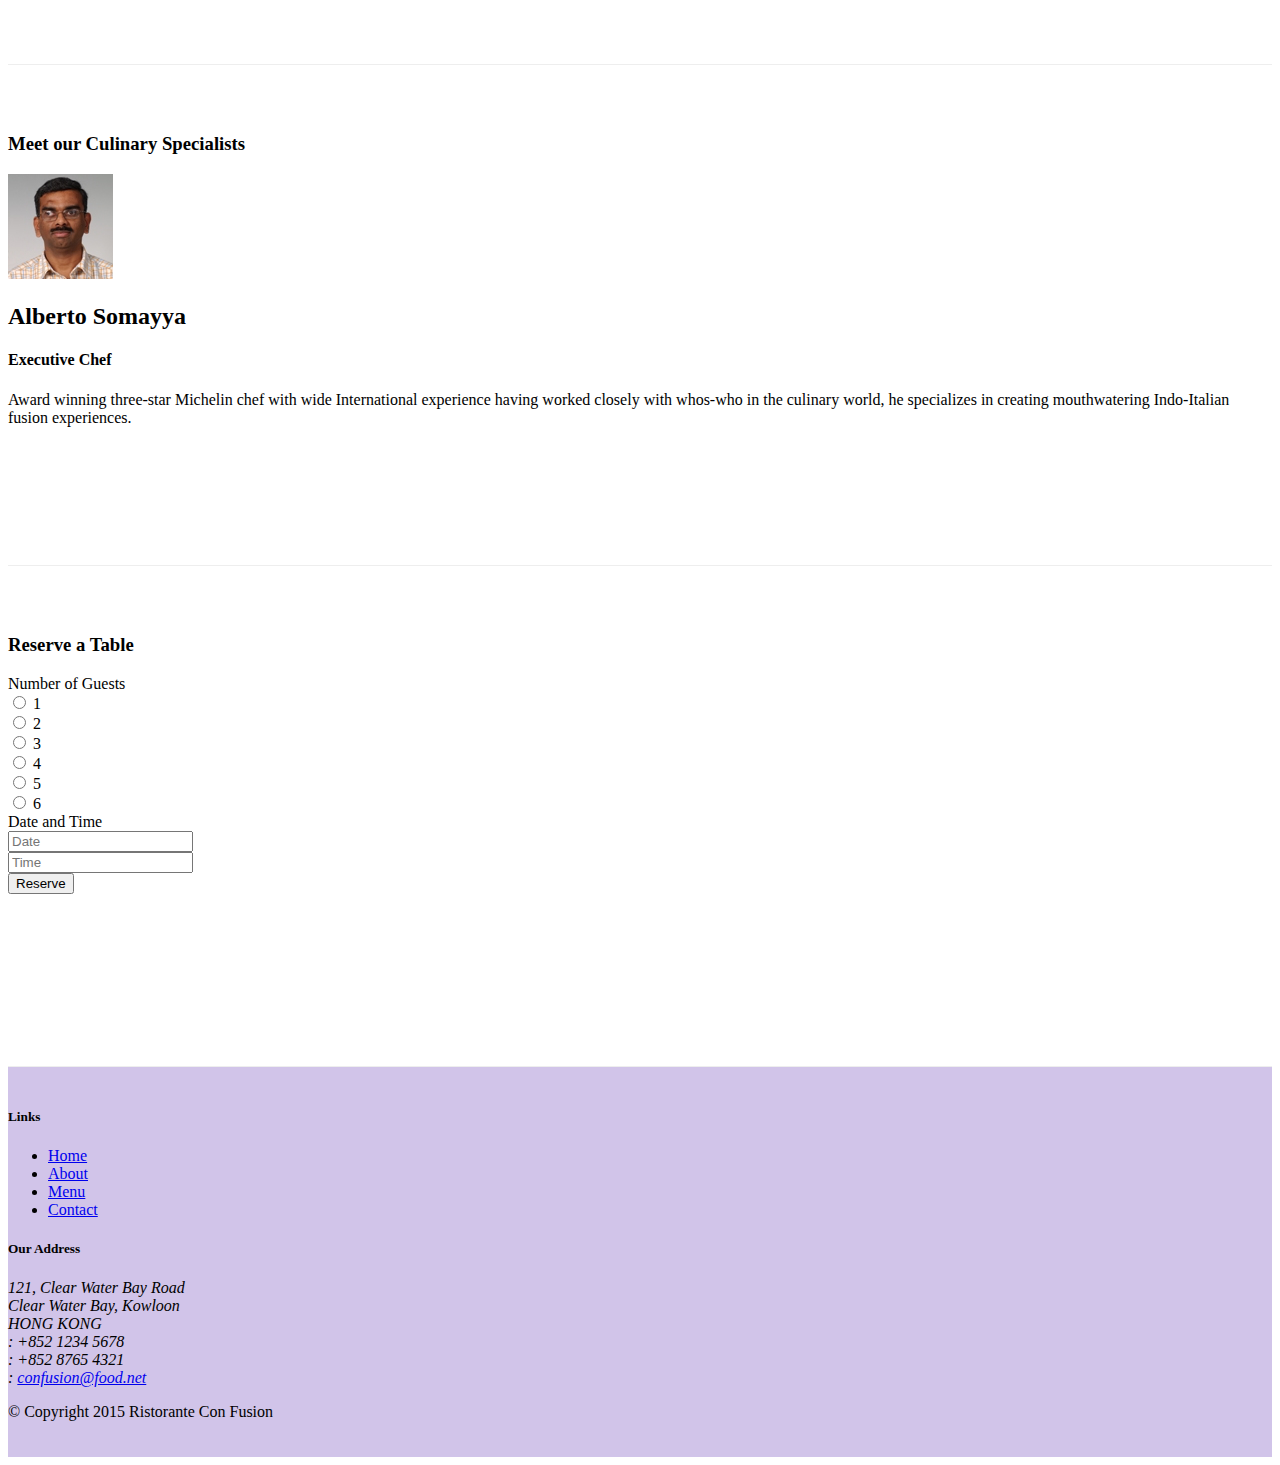
==== commit 2f90513a: "Assignment 3 Modals, Radio button group" ====
--- a/index.html
+++ b/index.html
@@ -67,6 +67,90 @@
         </div>
     </div>
 
+    <div id="reserveTableModal" class="modal fade">
+        <div class=" modal-dialog" role="content">
+            <div class="modal-content">
+                <div class="modal-header">
+                    <h4 class="modal-title">Reserve a Table</h4>
+                    <button type="button" class="close" data-dismiss="modal">&times;</button>
+                </div>
+                <div class="modal-body">
+                    <form>
+                        <div class="form-group row">
+                            <label class="col-md-3 col-form-label">Number of Guests</label>
+                            <div class="col-md-9">
+                                <div class="form-check form-check-inline">
+                                    <label class="form-check-label">
+                                        <input type="radio" class="form-check-input" name="guestnum" id="guest1" value=""> 1
+                                    </label>
+                                </div>
+                                <div class="form-check form-check-inline">
+                                    <label class="form-check-label">
+                                        <input type="radio" class="form-check-input" name="guestnum" id="guest2" value=""> 2
+                                    </label>
+                                </div>
+                                <div class="form-check form-check-inline">
+                                    <label class="form-check-label">
+                                        <input type="radio" class="form-check-input" name="guestnum" id="guest3" value=""> 3
+                                    </label>
+                                </div>
+                                <div class="form-check form-check-inline">
+                                    <label class="form-check-label">
+                                        <input type="radio" class="form-check-input" name="guestnum" id="guest4" value=""> 4
+                                    </label>
+                                </div>
+                                <div class="form-check form-check-inline">
+                                    <label class="form-check-label">
+                                        <input type="radio" class="form-check-input" name="guestnum" id="guest5" value=""> 5
+                                    </label>
+                                </div>
+                                <div class="form-check form-check-inline">
+                                    <label class="form-check-label">
+                                        <input type="radio" class="form-check-input" name="guestnum" id="guest6" value=""> 6
+                                    </label>
+                                </div>
+                            </div>
+                        </div>
+                        <div class="form-group row">
+                            <label class="col-md-3 col-form-label">Section</label>
+                            <div class="col-md-9">
+                                <div class="btn-group" data-toggle="buttons">
+                                    <label class="btn btn-success btn-sm active">
+                                        <input type="radio" name="section" id="section" autocomplete="off" checked> Non-Smoking
+                                    </label>
+                                    <label class="btn btn-danger btn-sm">
+                                        <input type="radio" name="section" id="section" autocomplete="off"> Smoking
+                                    </label>
+                                </div>
+                            </div>
+                        </div>
+                        <div class="form-group row">
+                            <label for="datentimes" class="col-md-3 col-form-label">Date and Time</label>
+                            <div class="col-md-9">
+                                <div class="row">
+                                    <div class="input-group col-md">
+                                        <div class="input-group-addon"><i class="fa fa-calendar"></i></div>
+                                        <input type="text" class="form-control" id="datentimes" name="datentimes" placeholder="Date">
+                                    </div>
+                                    <div class="input-group col-md">
+                                        <div class="input-group-addon"><i class="fa fa-clock-o"></i></div>
+                                        <input type="text" class="form-control" id="datentimes" name="datentimes" placeholder="Time">
+                                    </div>
+                                </div>
+                            </div>
+                        </div>
+                        <div class="form-group row">
+                            <div class="offset-md-3 col-md-9">
+                                <button type="button" class="btn btn-default" data-dismiss="modal">Cancel</button>
+                                <button type="submit" class="btn btn-primary">Reserve</button>
+                            </div>
+                        </div>
+                    </form>
+                </div>
+            </div>
+        </div>
+    </div> 
+
     <header class="jumbotron">
         <div class="container">
             <div class="row row-header">
@@ -78,9 +162,10 @@
                     <img src="img/logo.png" class="img-fluid">
                 </div>
                 <div class="col col-sm-3 align-self-center">
-                    <a role="button" class="btn btn-warning btn-block btn-sm"  
+                    <!--<a role="button" class="btn btn-warning btn-block btn-sm"  
                        data-toggle="tooltip" data-html="true" title="Or Call us at<br><strong>+852 12345678</strong>"
-                       data-placement="bottom" href="#ReserveTableDiv">Reserve Table</a>
+                       data-placement="bottom" href="#ReserveTableDiv">Reserve Table</a>-->
+                    <a role="button" class="btn btn-warning btn-block btn-sm" data-toggle="modal" data-target="#reserveTableModal">Reserve Table</a>
                 </div>
             </div>
         </div>
@@ -292,11 +377,11 @@
     <script src="node_modules/tether/dist/js/tether.min.js"></script>
     <script src="node_modules/bootstrap/dist/js/bootstrap.min.js"></script>
 
-    <script>
+    <!--<script>
         $(document).ready(function () {
             $('[data-toggle="tooltip"]').tooltip();
         });
-    </script>
+    </script>-->
 
 </body>
 </html>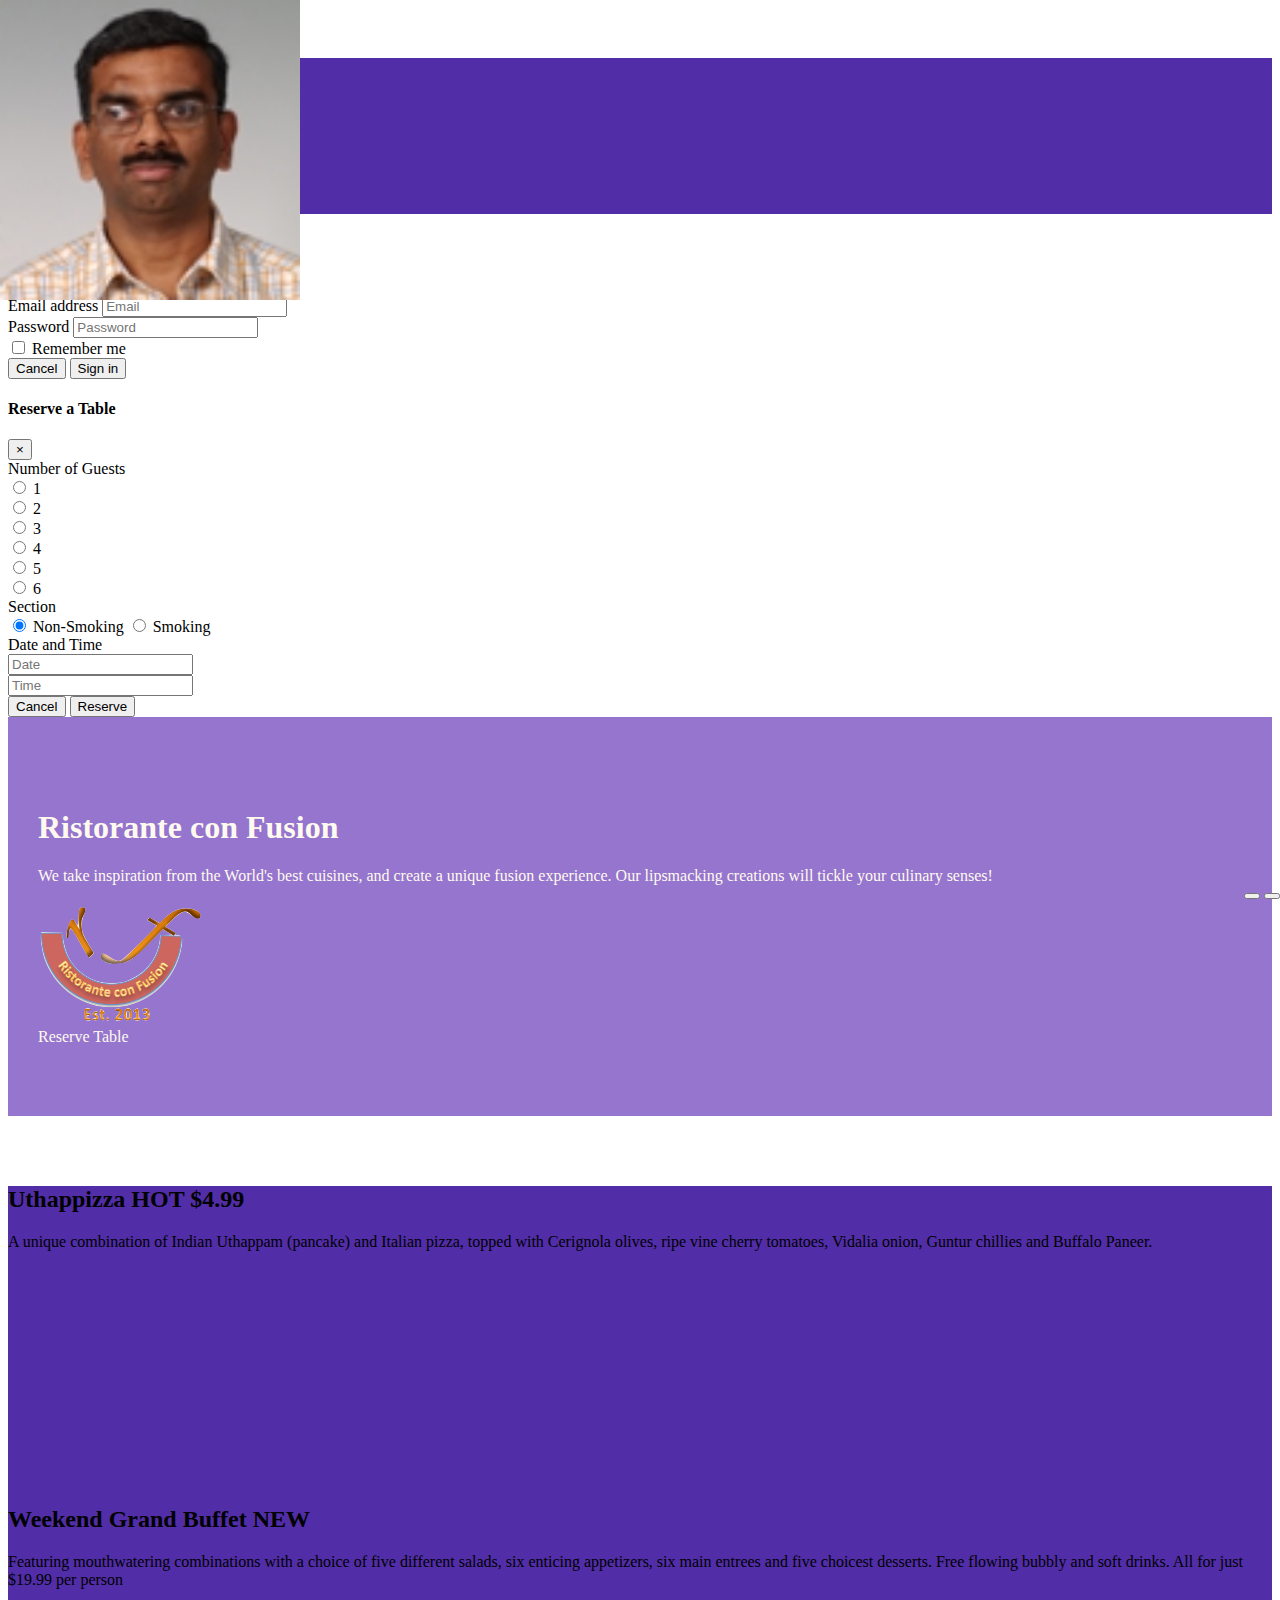
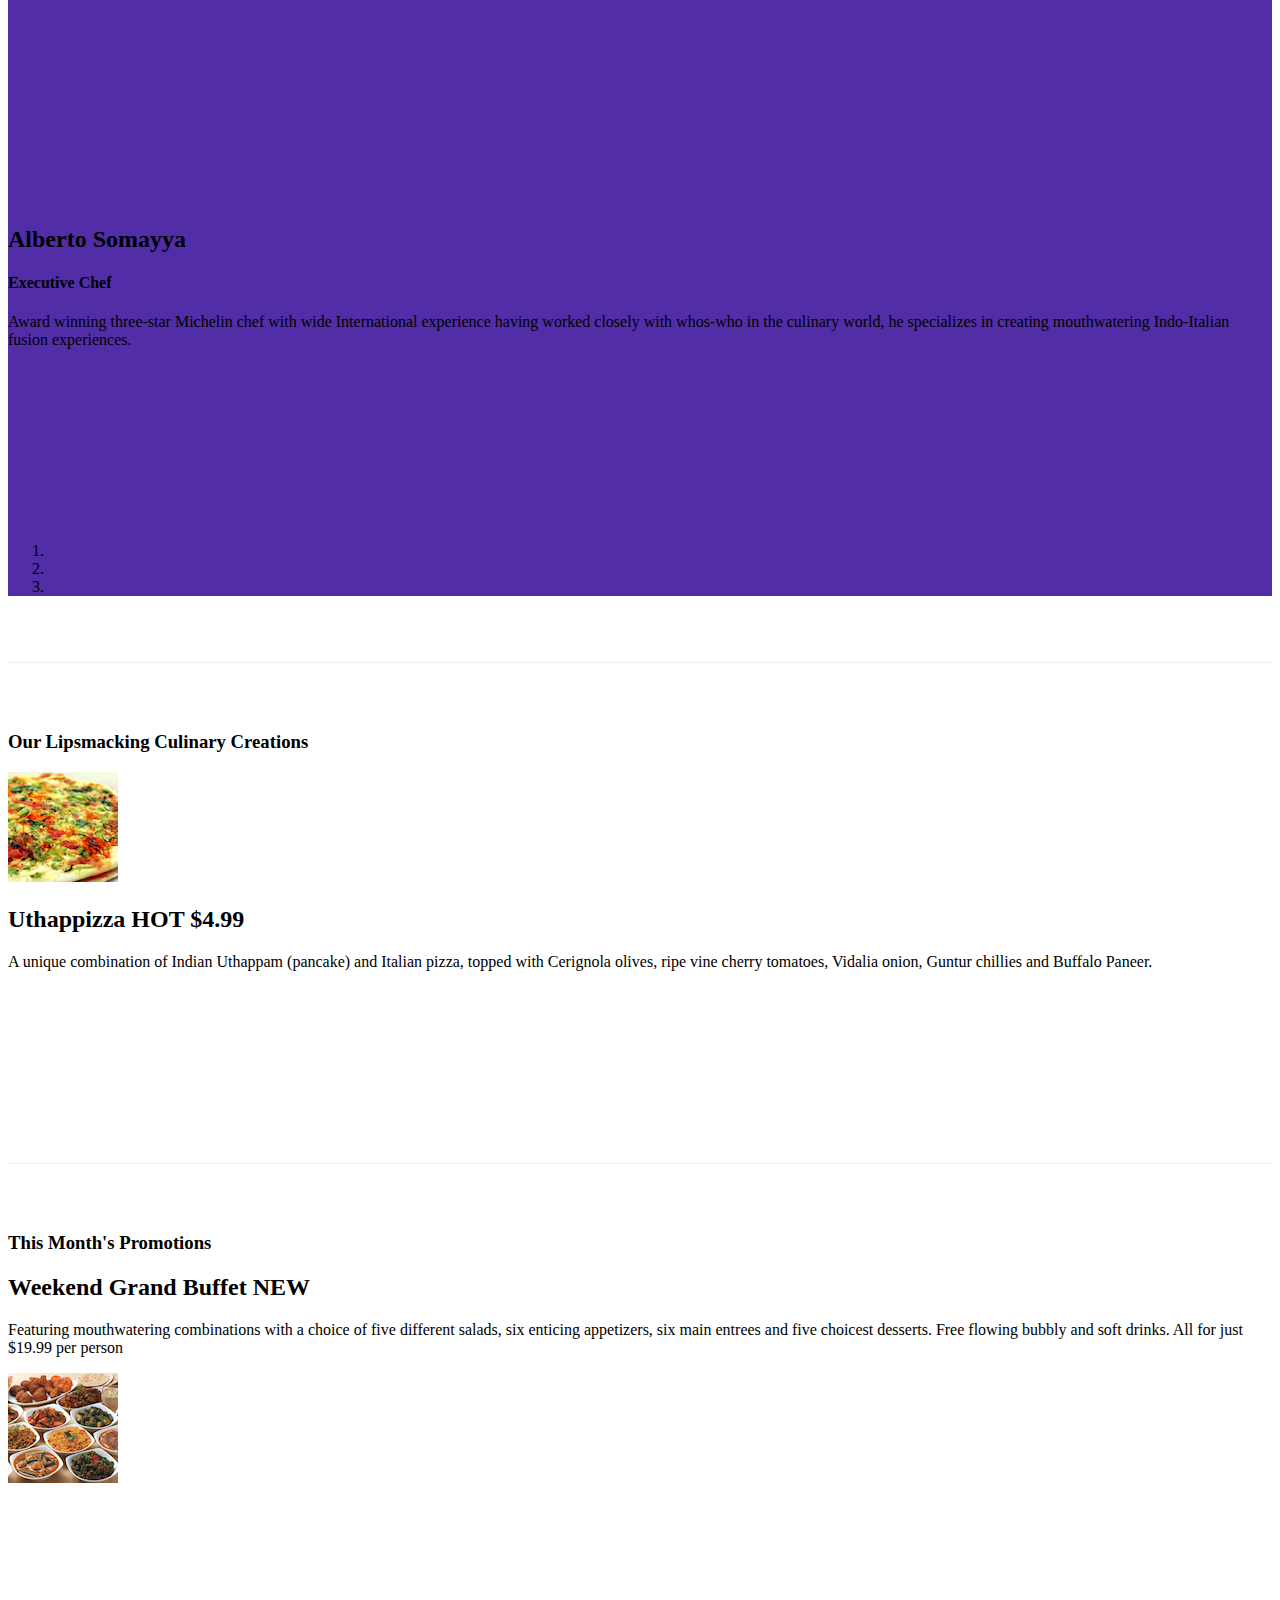
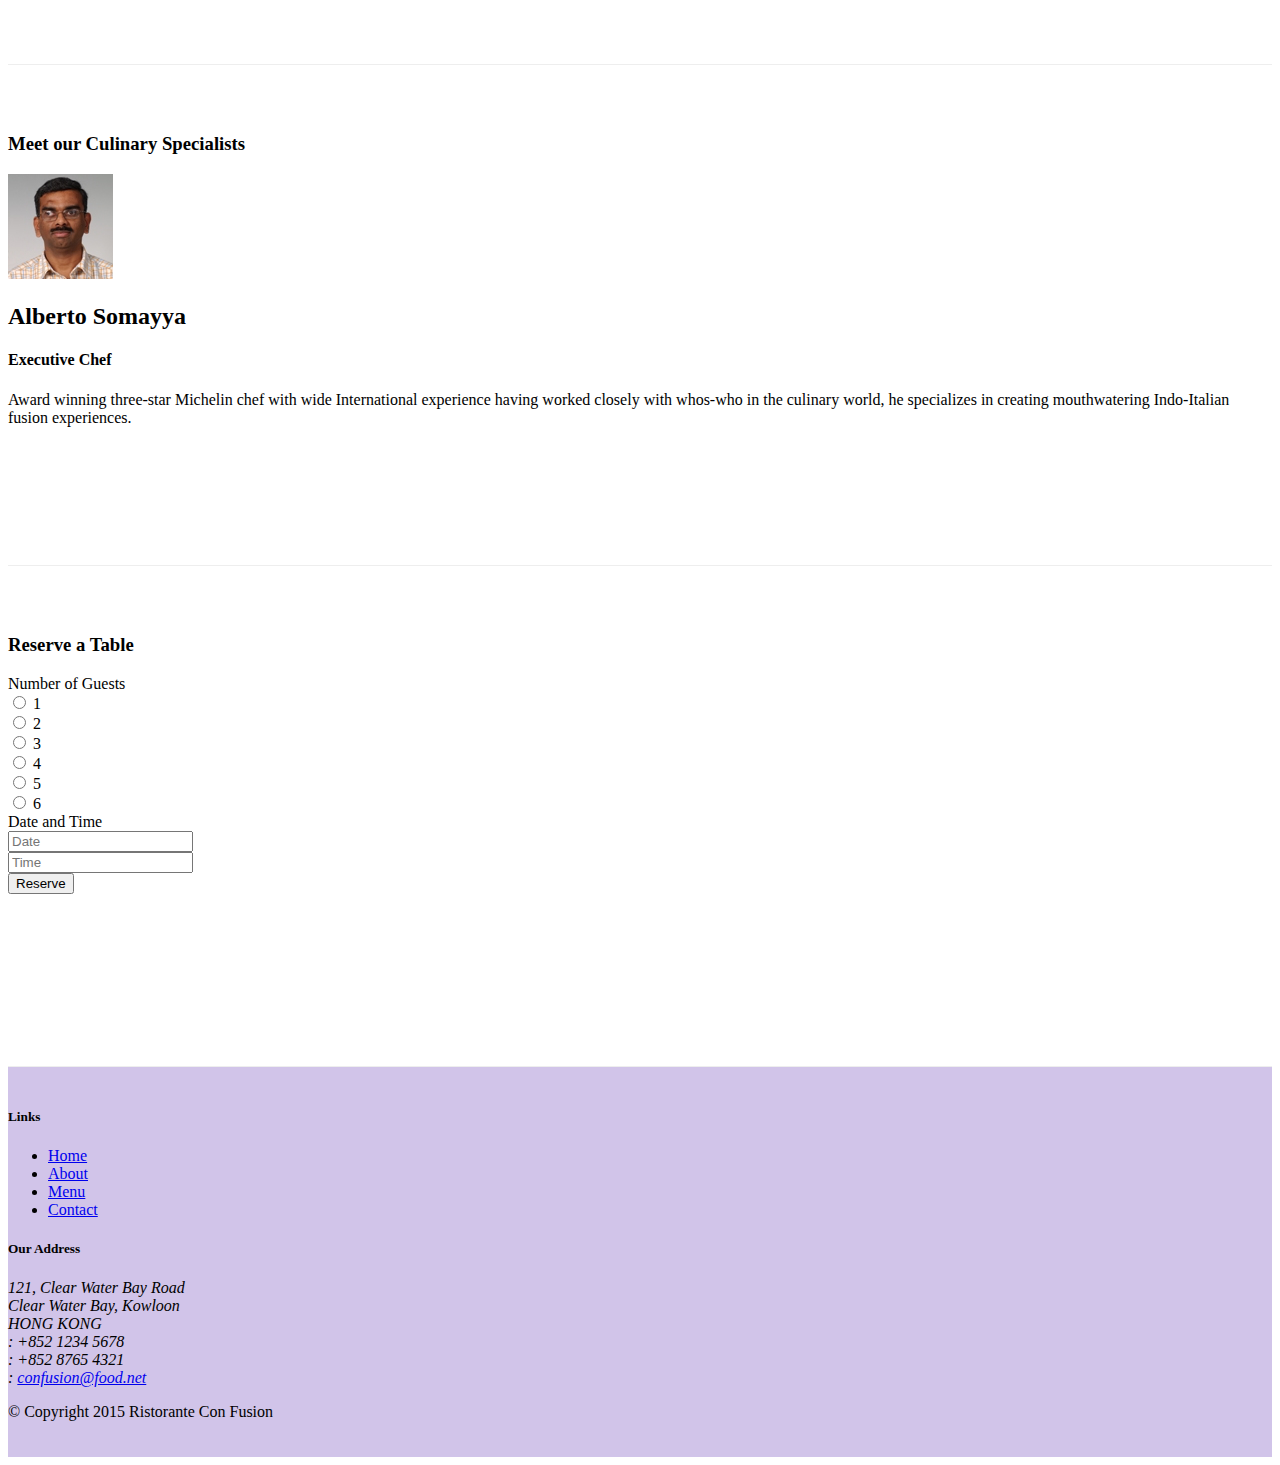
==== commit 74412981: "Bootstrap Jquery" ====
--- a/index.html
+++ b/index.html
@@ -210,6 +210,15 @@
                     <a class="carousel-control-next" href="#mycarousel" role="button" data-slide="next">
                         <span class="carousel-control-next-icon"></span>
                     </a>
+
+                    <div class="btn-group" id="carouselButtons">
+                        <button class="btn btn-danger btn-sm" id="carousel-pause">
+                            <span class="fa fa-pause"></span>
+                        </button>
+                        <button class="btn btn-danger btn-sm" id="carousel-play">
+                            <span class="fa fa-play"></span>
+                        </button>
+                    </div>
                 </div>
             </div>
         </div>
@@ -377,6 +386,19 @@
     <script src="node_modules/tether/dist/js/tether.min.js"></script>
     <script src="node_modules/bootstrap/dist/js/bootstrap.min.js"></script>
 
+    <script>
+        $(document).ready(function () {
+            $("#mycarousel").carousel({ interval: 2000 });
+            $("#carousel-pause").click(function () {
+                $("#mycarousel").carousel('pause');
+            });
+
+            $("#carousel-play").click(function () {
+                $("#mycarousel").carousel('cycle');
+            });
+        });
+    </script>
+
     <!--<script>
         $(document).ready(function () {
             $('[data-toggle="tooltip"]').tooltip();
--- a/css/styles.css
+++ b/css/styles.css
@@ -58,4 +58,10 @@
     top: 0;
     left: 0;
     min-height: 300px;
+}
+
+#carouselButtons {
+    right: 0px;
+    position: absolute;
+    bottom: 0px;
 }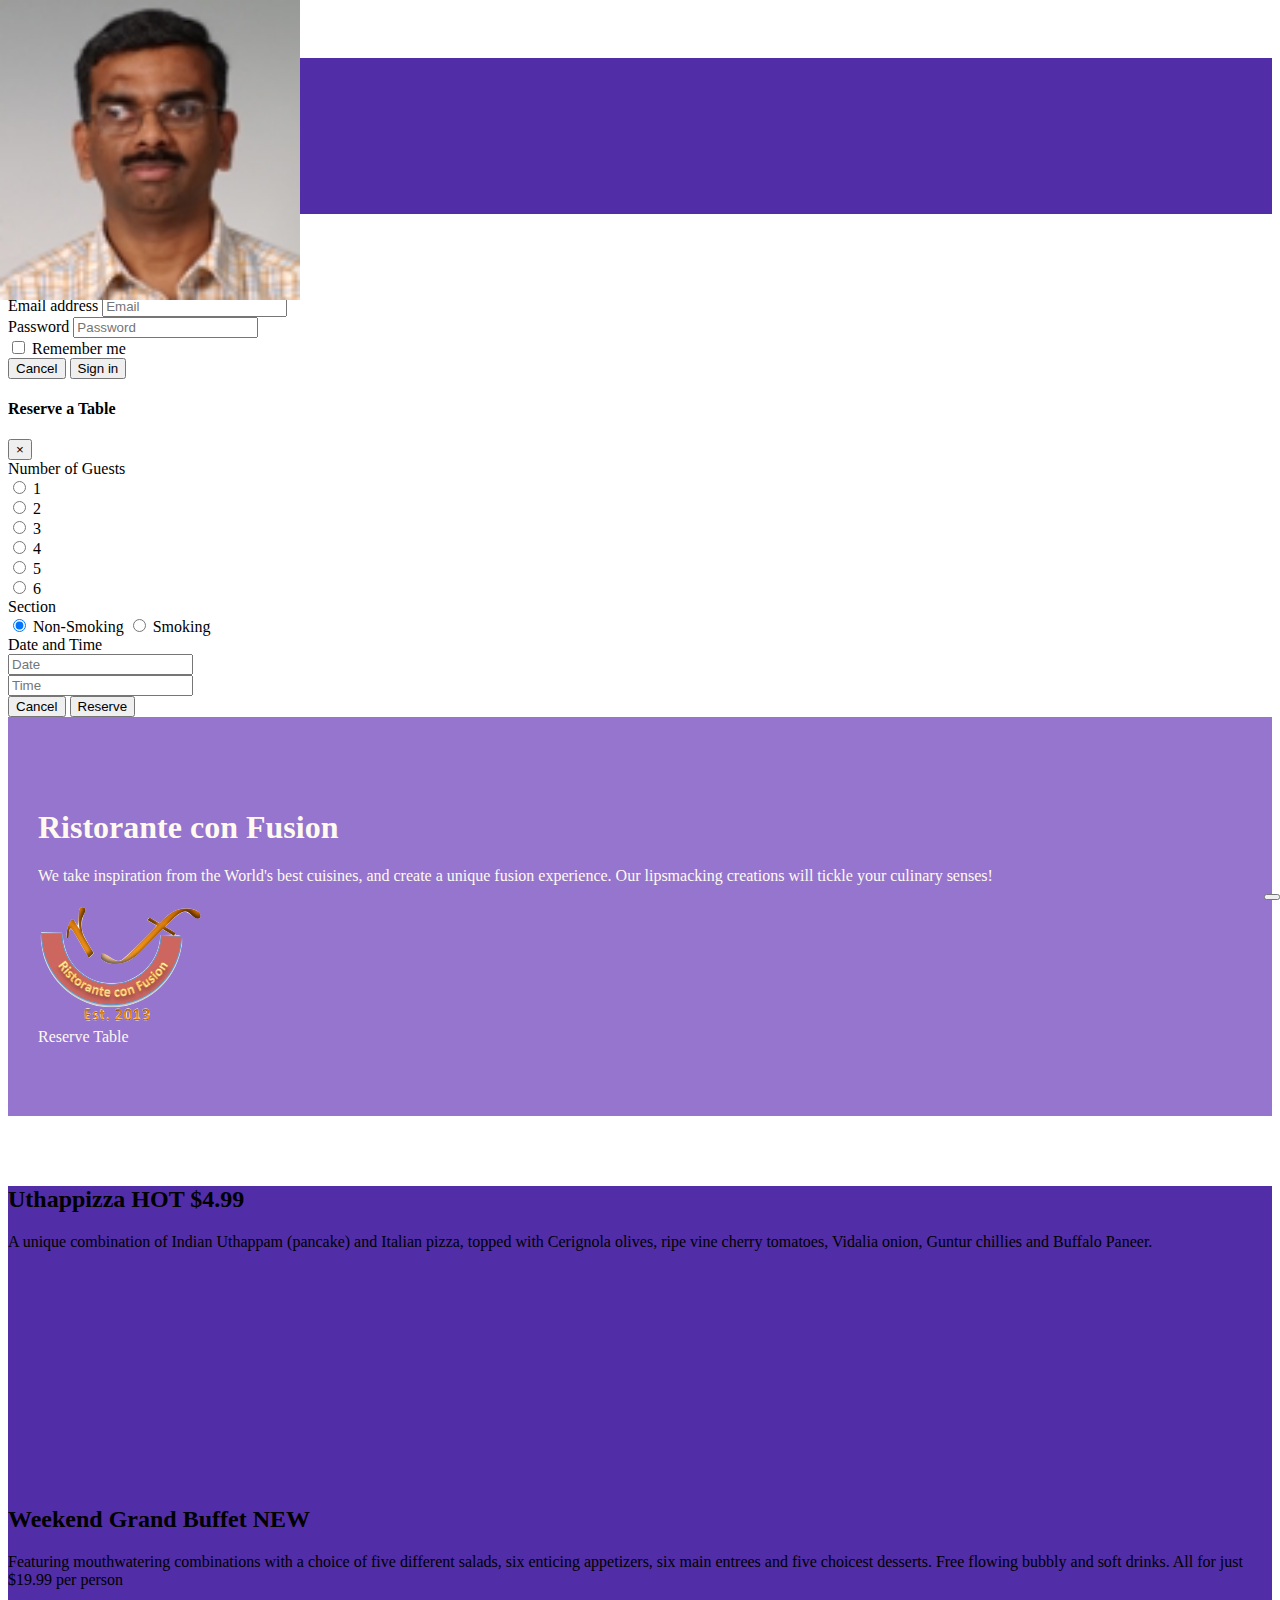
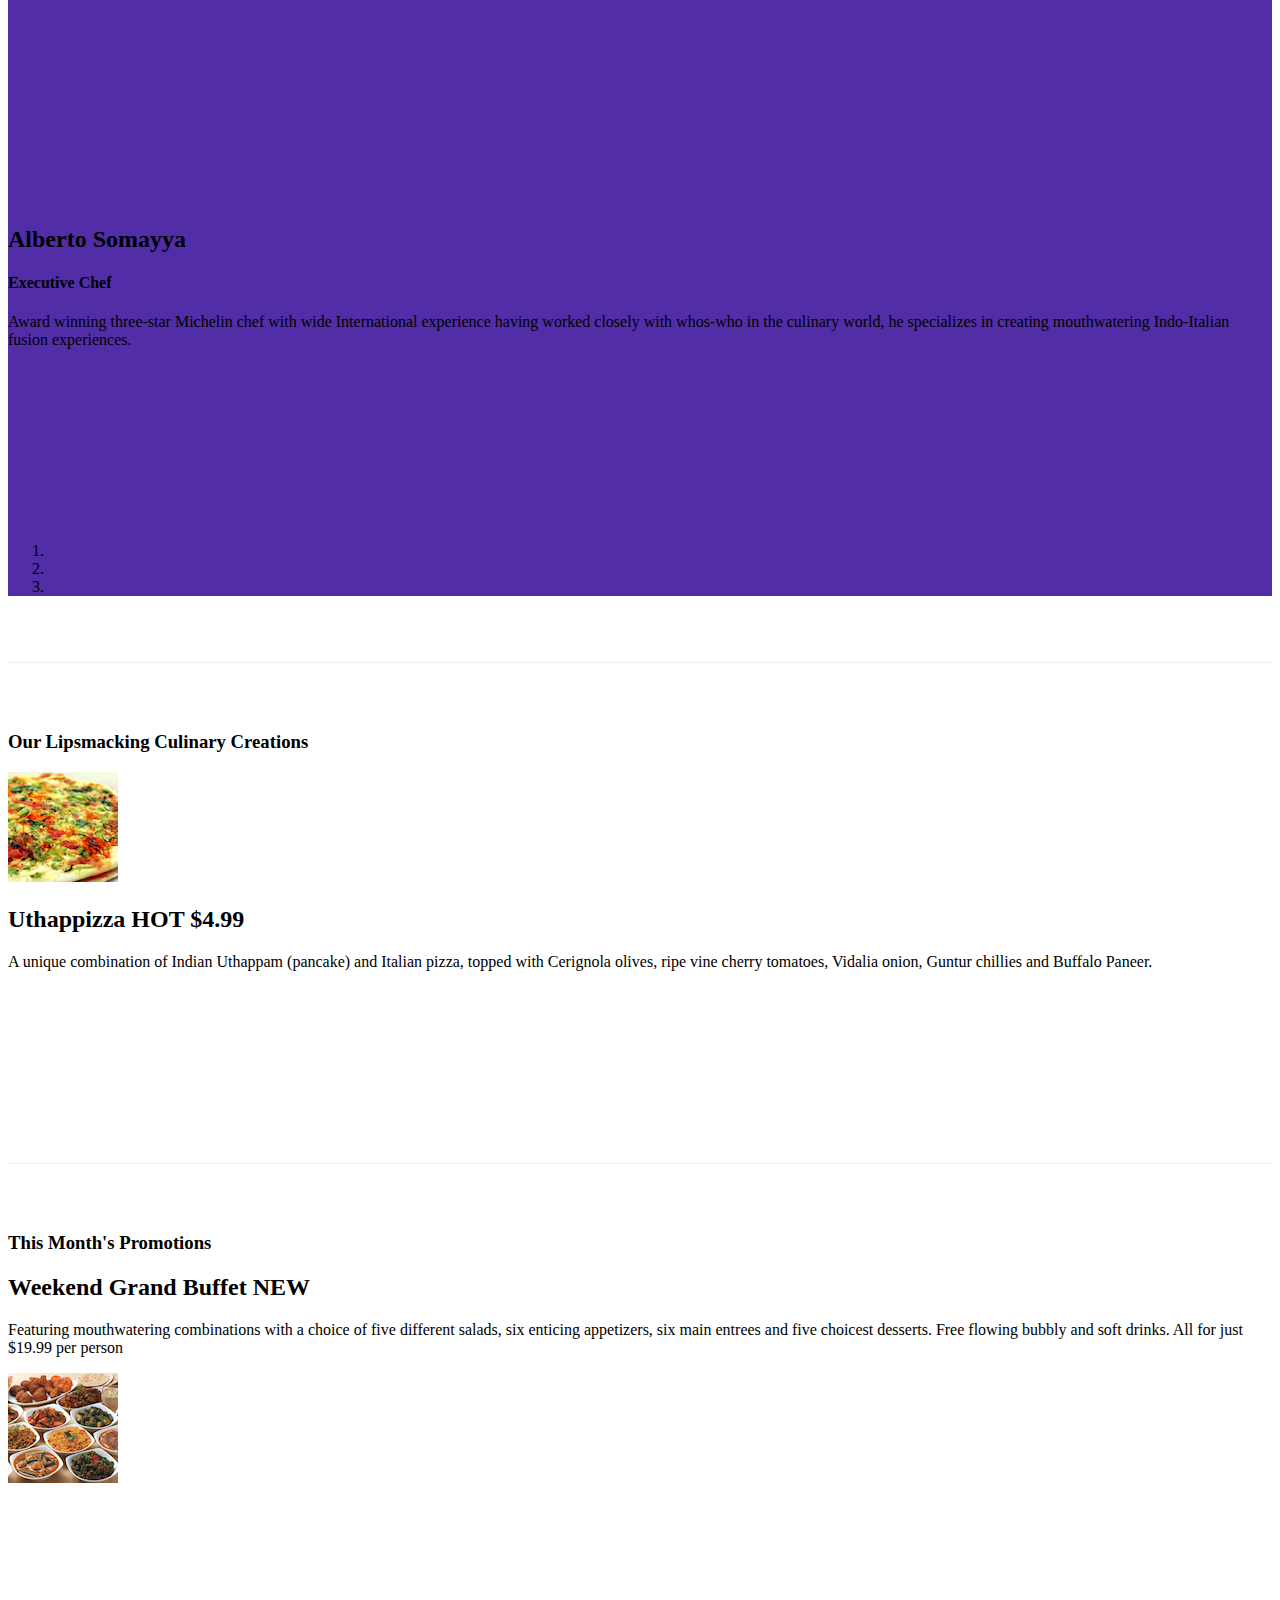
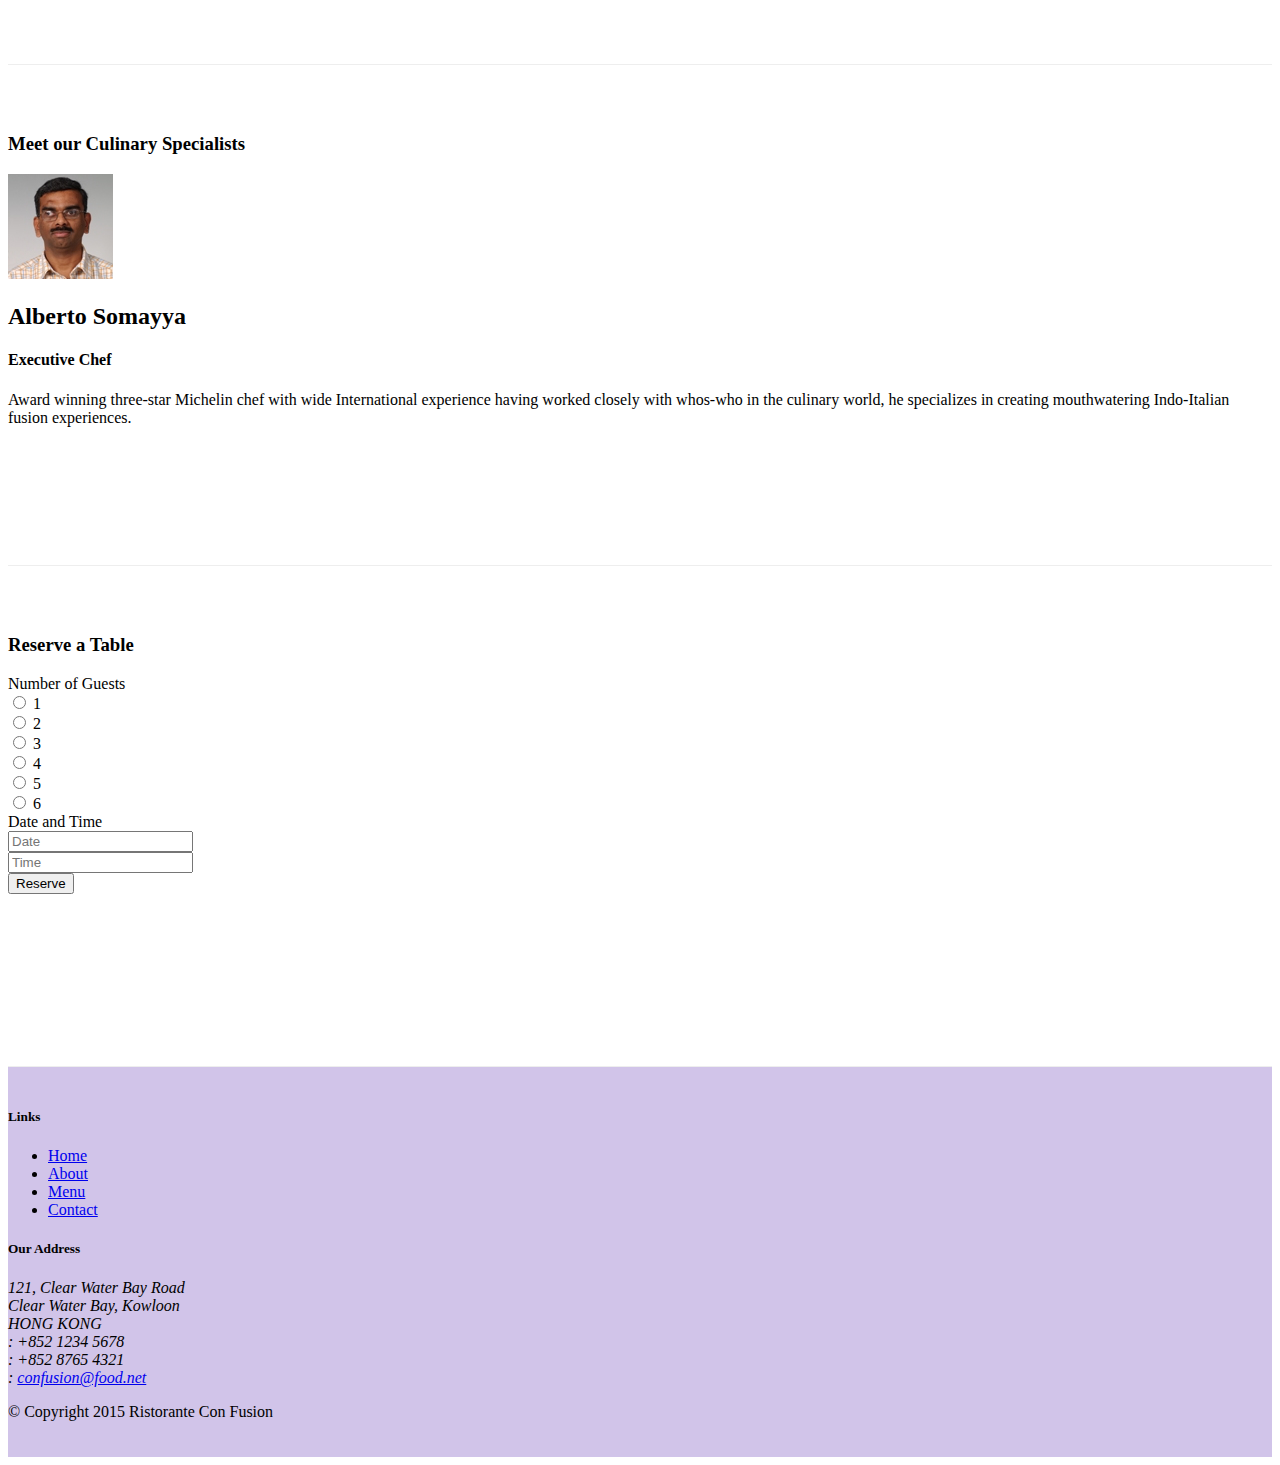
==== commit 4176dc59: "More Bootstrap and Jquery" ====
--- a/index.html
+++ b/index.html
@@ -211,14 +211,18 @@
                         <span class="carousel-control-next-icon"></span>
                     </a>
 
-                    <div class="btn-group" id="carouselButtons">
+                    <!--<div class="btn-group" id="carouselButtons">
                         <button class="btn btn-danger btn-sm" id="carousel-pause">
                             <span class="fa fa-pause"></span>
                         </button>
                         <button class="btn btn-danger btn-sm" id="carousel-play">
                             <span class="fa fa-play"></span>
                         </button>
-                    </div>
+                    </div>-->
+
+                    <button class="btn btn-danger btn-sm" id="carousel-button">
+                        <span class="fa fa-pause"></span>
+                    </button>
                 </div>
             </div>
         </div>
@@ -389,6 +393,24 @@
     <script>
         $(document).ready(function () {
             $("#mycarousel").carousel({ interval: 2000 });
+            $("#carousel-button").click(function () {
+                if ($("#carousel-button").children("span").hasClass("fa-pause")) {
+                    $("#mycarousel").carousel('pause');
+                    $("#carousel-button").children("span").removeClass("fa-pause");
+                    $("#carousel-button").children("span").addClass("fa-play");
+                }
+                else if ($("#carousel-button").children("span").hasClass("fa-play")) {
+                    $("#mycarousel").carousel('cycle');
+                    $("#carousel-button").children("span").removeClass("fa-play");
+                    $("#carousel-button").children("span").addClass("fa-pause");
+                }
+            });                        
+        });
+    </script>
+
+    <!--<script>
+        $(document).ready(function () {
+            $("#mycarousel").carousel({ interval: 2000 });
             $("#carousel-pause").click(function () {
                 $("#mycarousel").carousel('pause');
             });
@@ -397,7 +419,7 @@
                 $("#mycarousel").carousel('cycle');
             });
         });
-    </script>
+    </script>-->
 
     <!--<script>
         $(document).ready(function () {
--- a/css/styles.css
+++ b/css/styles.css
@@ -60,7 +60,13 @@
     min-height: 300px;
 }
 
-#carouselButtons {
+/*#carouselButtons {
+    right: 0px;
+    position: absolute;
+    bottom: 0px;
+}*/
+
+#carousel-button {
     right: 0px;
     position: absolute;
     bottom: 0px;
